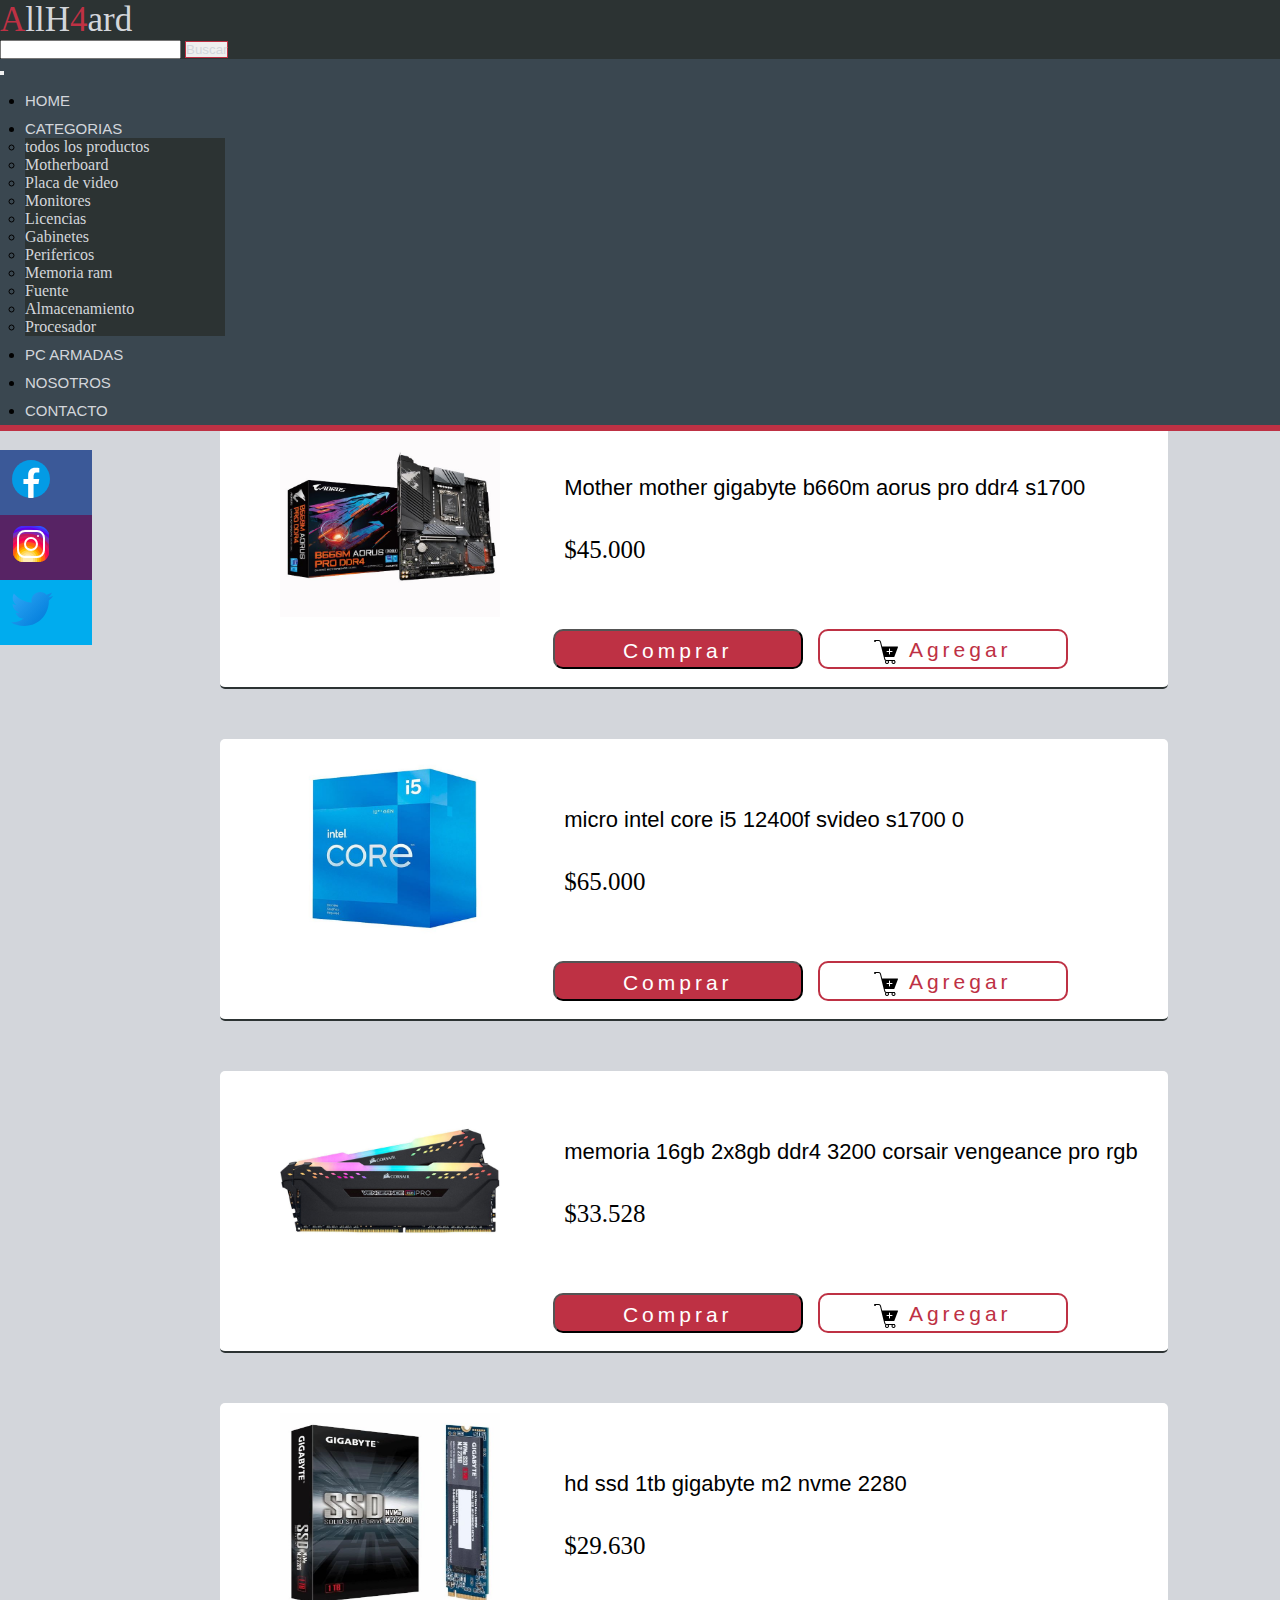
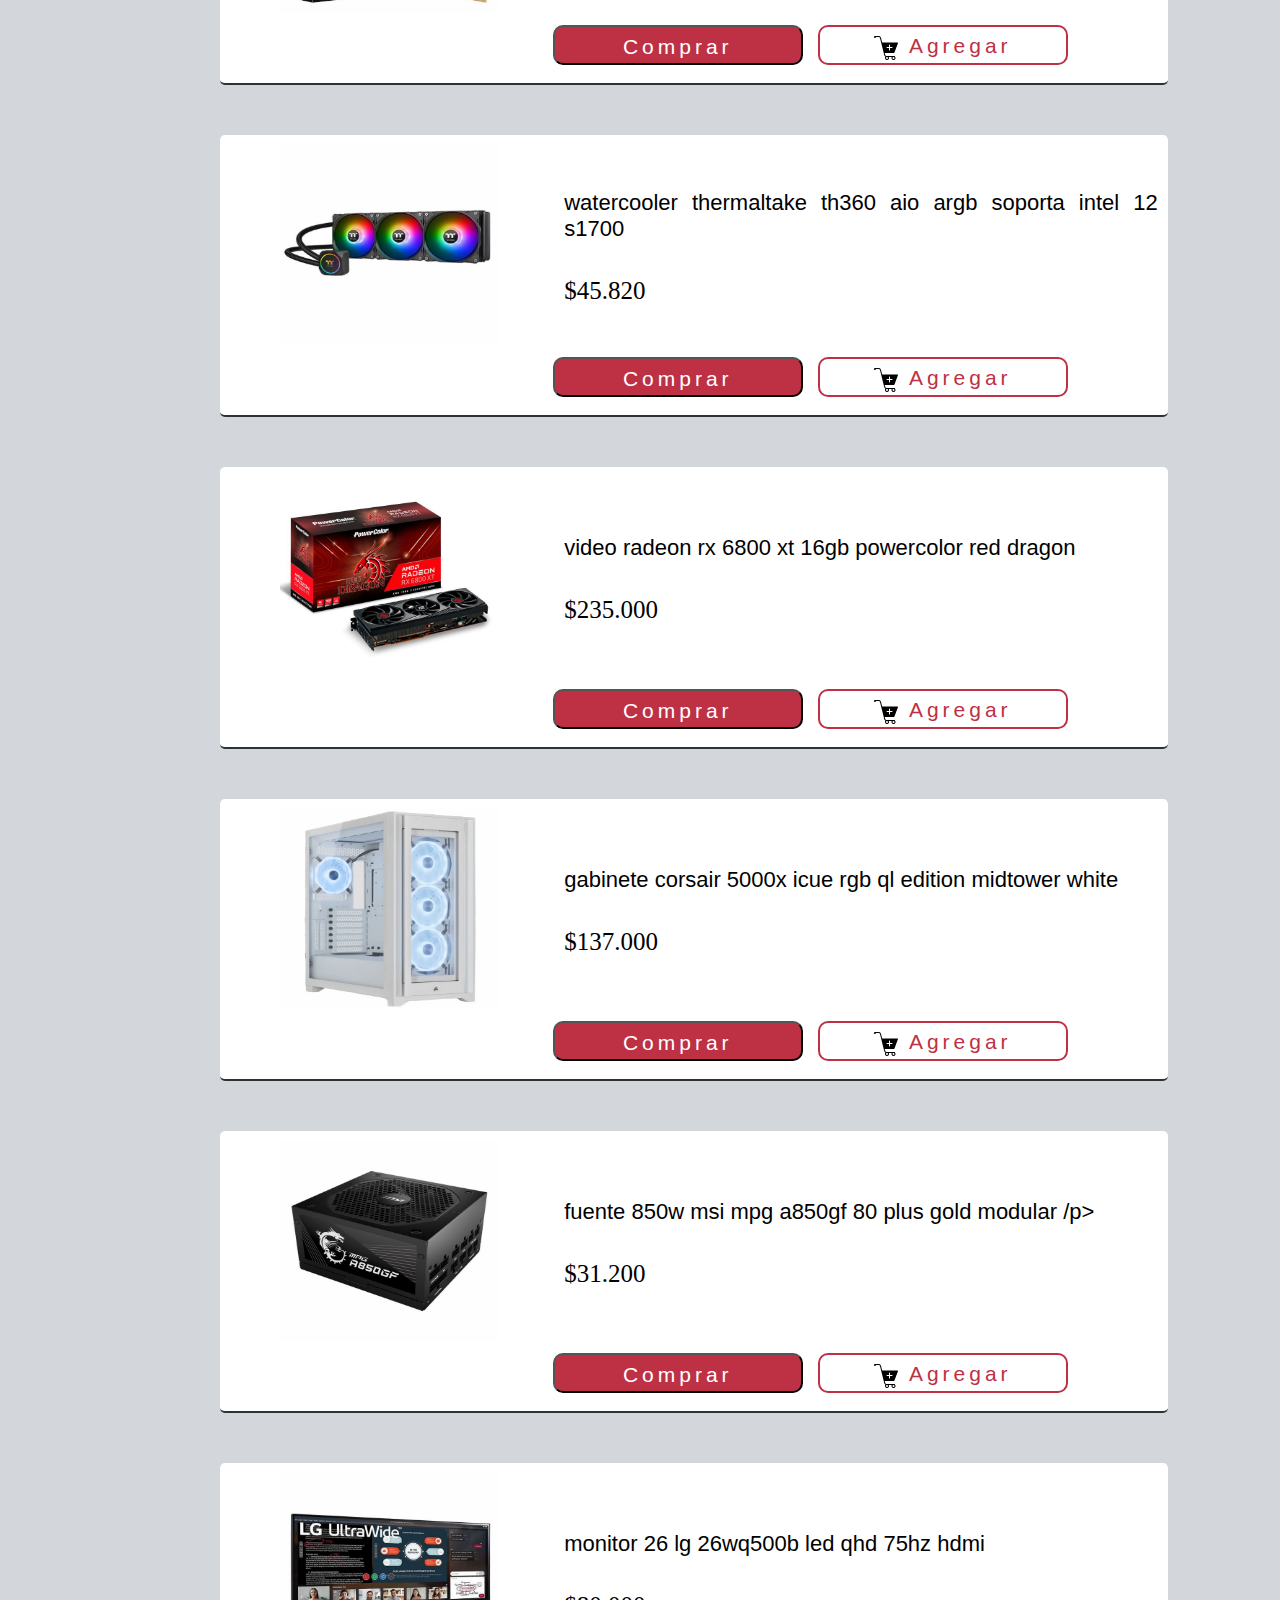
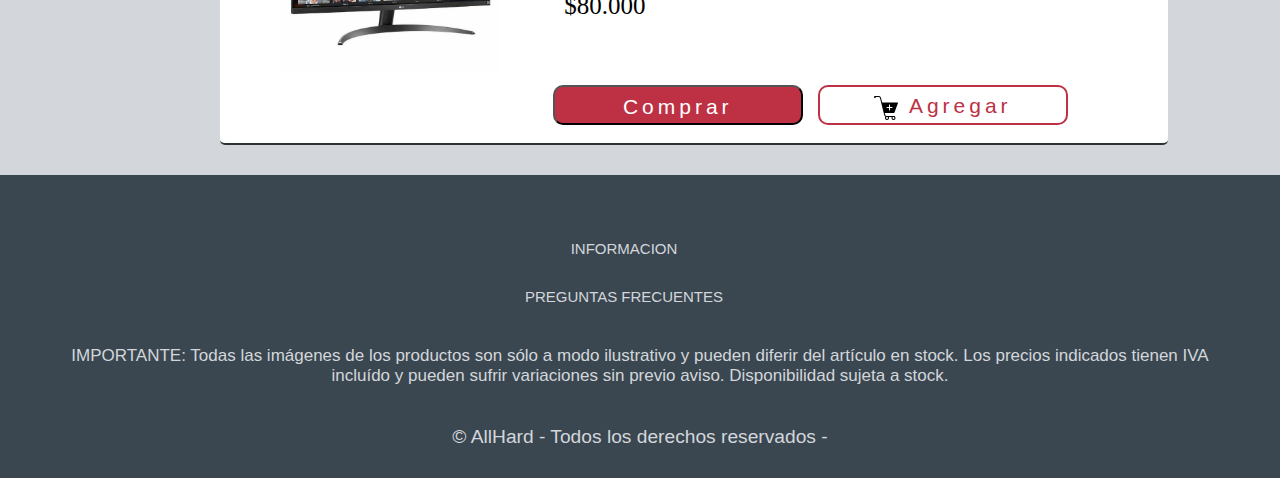
==== section/categorias.html @ a8b499f4 "first commit" ====
<!DOCTYPE html>
<html lang="en">
<head>
    <meta charset="UTF-8">
    <meta http-equiv="X-UA-Compatible" content="IE=edge">
    <meta name="viewport" content="width=device-width, initial-scale=1.0">
    <link href="https://cdn.jsdelivr.net/npm/bootstrap@5.0.2/dist/css/bootstrap.min.css" rel="stylesheet"
        integrity="sha384-EVSTQN3/azprG1Anm3QDgpJLIm9Nao0Yz1ztcQTwFspd3yD65VohhpuuCOmLASjC" crossorigin="anonymous">
    <link rel="stylesheet" href="../style/estilos.css">
    <title>categorias</title>
</head>
<body>
<div class="gridContainerHardware">
    <header>
        <!--primer nav bar-->
        <nav class="navbar navbar-light navSearch ">
            <div class="container-fluid"> 
                <a class="aLogo" href="../index.html"><span class="estiloLogo">A</span>llH<span class="estiloLogo">4</span>ard</a>
                <form class="d-flex">
                    <input class="form-control me-2 barraSearch" type="search"  aria-label="Search">
                    <button class="btn btn-outline-success botonBuscar" type="submit">buscar</button>
                </form>
            </div>
        </nav>
        <!--segundo nav bar-->
        <nav class="navbar navbar-expand-lg navbar-light navStyle">
            <div class="container-fluid">
                <button class="navbar-toggler buttonNav" type="button" data-bs-toggle="collapse"
                    data-bs-target="#navbarSupportedContent" aria-controls="navbarSupportedContent"
                    aria-expanded="false" aria-label="Toggle navigation">
                    <span class="navbar-toggler-icon"></span>
                </button>
                <div class="collapse navbar-collapse" id="navbarSupportedContent">
                    <ul class="navbar-nav mb-2 mb-lg-0">
                        <li class="nav-item">
                            <a class="navA active" aria-current="page" href="../index.html">Home</a>
                        </li>

                        <li class="nav-item dropdown">
                            <a class="navA dropdown-toggle" href="#" id="navbarDropdown" role="button"
                                data-bs-toggle="dropdown" aria-expanded="false">
                                categorias
                            </a>
                            <ul class="dropdown-menu " aria-labelledby="navbarDropdown">
                                <li><a class="dropdown-item" href="categorias.html">todos los productos</a>
                                </li>
                                <li><a class="dropdown-item" href="#">Motherboard</a></li>
                                <li><a class="dropdown-item" href="#">Placa de video</a></li>
                                <li><a class="dropdown-item" href="#">Monitores</a></li>
                                <li><a class="dropdown-item" href="#">Licencias</a></li>
                                <li><a class="dropdown-item" href="#">Gabinetes</a></li>
                                <li><a class="dropdown-item" href="#">Perifericos</a></li>
                                <li><a class="dropdown-item" href="#">Memoria ram</a></li>
                                <li><a class="dropdown-item" href="#">Fuente</a></li>
                                <li><a class="dropdown-item" href="#">Almacenamiento</a></li>
                                <li><a class="dropdown-item" href="#">Procesador</a></li>
                            </ul>
                        </li>

                        <li class="nav-item">
                            <a class="navA" href="pcarmadas.html">pc armadas</a>
                        </li>
                        <li class="nav-item">
                            <a class="navA" href="nosotros.html">nosotros</a>
                        </li>
                        <li class="nav-item">
                            <a class="navA" href="contacto.html">contacto</a>
                        </li>
                    </ul>
                </div>
            </div>
        </nav>
    </header>

    <main class="contHardware ">
        
        <h1 class="tittleHard">hardware</h1>
                    <div class="containerBotones contBotonMobile">
                            <button class="botonComponentes"><a href="#"><p class="estiloBoton"> memoria ram   </p></a></button>
                            <button class="botonComponentes"><a href="#"><p class="estiloBoton"> fuente        </p></a></button>
                            <button class="botonComponentes"><a href="#"><p class="estiloBoton"> almacenamiento</p></a></button>
                            <button class="botonComponentes"><a href="#"><p class="estiloBoton"> procesador    </p></a></button>
                            <button class="botonComponentes"><a href="#"><p class="estiloBoton">motherboard    </p></a></button>
                            <button class="botonComponentes"><a href="#"><p class="estiloBoton">placa de video </p></a></button>
                            <button class="botonComponentes"><a href="#"><p class="estiloBoton">monitores      </p></a></button>
                            <button class="botonComponentes"><a href="#"><p class="estiloBoton"> gabinetes     </p></a></button>
                            <button class="botonComponentes"><a href="#"><p class="estiloBoton"> perifericos   </p></a></button>
                            <button class="botonComponentes"><a href="#"><p class="estiloBoton"> licencias   </p></a></button>
                    </div>

                    

        <section class="containerProductos">
            <div class="marcoProducto">
                <div class="contenido">
                    <a href="#" ><img src="../imagenes/productos/mother-gigabyte-b660m-aorus-pro-ddr4-s1700-0.jpg" alt="motherboard gigabyte" class="imgProduct"></a>
                    <div class="informacionProducto">
                        <p class="textProducto">Mother mother gigabyte b660m aorus pro ddr4 s1700</p>
                        <p class="valor">
                            $45.000
                        </p>
                    </div>
                </div>
                <div class="botonesComAgre">
                        <button class="botonComprar">
                            <a href="#">
                                <p class="comprar">comprar</p>
                            </a>
                        </button>
                        <button class="botonAgregar">
                            <a href="#">
                                <img src="../imagenes/carrito.png" alt="" class="carrito">
                                <p class="agregar">agregar</p>
                            </a>
                        </button>
                </div>        
            </div>
            <div class="marcoProducto">
                <div class="contenido">
                    <a href="#"><img src="../imagenes/productos/micro-intel-core-i5-12400f-svideo-s1700-0.jpg" alt="micro procesador" class="imgProduct"></a>
                    <div class="informacionProducto">
                        <p class="textProducto">micro intel core i5 12400f svideo s1700 0</p>
                        <p class="valor">
                            $65.000
                        </p>
                    </div>
                </div>
                <div class="botonesComAgre">
                        <button class="botonComprar">
                            <a href="#">
                                <p class="comprar">comprar</p>
                            </a>
                        </button>
                        <button class="botonAgregar">
                            <a href="#">
                                <img src="../imagenes/carrito.png" alt="" class="carrito">
                                <p class="agregar">agregar</p>
                            </a>
                        </button>
                </div>        
            </div>
            <div class="marcoProducto">
                <div class="contenido">
                    <a href="#"><img src="../imagenes/productos/memoria-16gb-2x8gb-ddr4-3200-corsair-vengeance-pro-rgb-0.jpg" alt="memoria ram en dos modulos" class="imgProduct"></a>
                    <div class="informacionProducto">
                        <p class="textProducto">memoria 16gb 2x8gb ddr4 3200 corsair vengeance pro rgb </p>
                        <p class="valor">
                            $33.528
                        </p>
                    </div>
                </div>
                <div class="botonesComAgre">
                        <button class="botonComprar">
                            <a href="#">
                                <p class="comprar">comprar</p>
                            </a>
                        </button>
                        <button class="botonAgregar">
                            <a href="#">
                                <img src="../imagenes/carrito.png" alt="" class="carrito">
                                <p class="agregar">agregar</p>
                            </a>
                        </button>
                </div>        
            </div>
            <div class="marcoProducto">
                <div class="contenido">
                    <a href="#"><img src="../imagenes/productos/hd-ssd-1tb-gigabyte-m2-nvme-2280-0.jpg" alt="disco ssd m2 nvme" class="imgProduct"></a>
                    <div class="informacionProducto">
                        <p class="textProducto">hd ssd 1tb gigabyte m2 nvme 2280</p>
                        <p class="valor">
                            $29.630
                        </p>
                    </div>
                </div>
                <div class="botonesComAgre">
                        <button class="botonComprar">
                            <a href="#">
                                <p class="comprar">comprar</p>
                            </a>
                        </button>
                        <button class="botonAgregar">
                            <a href="#">
                                <img src="../imagenes/carrito.png" alt="" class="carrito">
                                <p class="agregar">agregar</p>
                            </a>
                        </button>
                </div>        
            </div>
            <div class="marcoProducto">
                <div class="contenido">
                    <a href="#"><img src="../imagenes/productos/watercooler-thermaltake-th360-aio-argb-soporta-intel-12-s1700-0.jpg" alt="watercooler de thermaltake" class="imgProduct"></a>
                    <div class="informacionProducto">
                        <p class="textProducto">watercooler thermaltake th360 aio argb soporta intel 12 s1700 </p>
                        <p class="valor">
                            $45.820
                        </p>
                    </div>
                </div>
                <div class="botonesComAgre">
                        <button class="botonComprar">
                            <a href="#">
                                <p class="comprar">comprar</p>
                            </a>
                        </button>
                        <button class="botonAgregar">
                            <a href="#">
                                <img src="../imagenes/carrito.png" alt="" class="carrito">
                                <p class="agregar">agregar</p>
                            </a>
                        </button>
                </div>        
            </div>
            <div class="marcoProducto">
                <div class="contenido">
                    <a href="#"><img src="../imagenes/productos/video-radeon-rx-6800-xt-16gb-powercolor-red-dragon-0.jpg" alt="tarjeta grafica radeon rx 6800 xt" class="imgProduct"></a>
                    <div class="informacionProducto">
                        <p class="textProducto">video radeon rx 6800 xt 16gb powercolor red dragon</p>
                        <p class="valor">
                            $235.000
                        </p>
                    </div>
                </div>
                <div class="botonesComAgre">
                        <button class="botonComprar">
                            <a href="#">
                                <p class="comprar">comprar</p>
                            </a>
                        </button>
                        <button class="botonAgregar">
                            <a href="#">
                                <img src="../imagenes/carrito.png" alt="" class="carrito">
                                <p class="agregar">agregar</p>
                            </a>
                        </button>
                </div>        
            </div>
            <div class="marcoProducto">
                <div class="contenido">
                    <a href="#"><img src="../imagenes/productos/gabinete-corsair-5000x-icue-rgb-ql-edition-midtower-white-0.jpg" alt="gabinete corsair" class="imgProduct"></a>
                    <div class="informacionProducto">
                        <p class="textProducto">gabinete corsair 5000x icue rgb ql edition midtower white</p>
                        <p class="valor">
                            $137.000
                        </p>
                    </div>
                </div>
                <div class="botonesComAgre">
                        <button class="botonComprar">
                            <a href="#">
                                <p class="comprar">comprar</p>
                            </a>
                        </button>
                        <button class="botonAgregar">
                            <a href="#">
                                <img src="../imagenes/carrito.png" alt="" class="carrito">
                                <p class="agregar">agregar</p>
                            </a>
                        </button>
                </div>        
            </div>
            <div class="marcoProducto">
                <div class="contenido">
                    <a href="#"><img src="../imagenes/productos/fuente-850w-msi-mpg-a850gf-80-plus-gold-modular-0.jpg" alt="fuente de 850w msi" class="imgProduct"></a>
                    <div class="informacionProducto">
                        <p class="textProducto">fuente 850w msi mpg a850gf 80 plus gold modular /p>
                        <p class="valor">
                            $31.200
                        </p>
                    </div>
                </div>
                <div class="botonesComAgre">
                        <button class="botonComprar">
                            <a href="#">
                                <p class="comprar">comprar</p>
                            </a>
                        </button>
                        <button class="botonAgregar">
                            <a href="#">
                                <img src="../imagenes/carrito.png" alt="" class="carrito">
                                <p class="agregar">agregar</p>
                            </a>
                        </button>
                </div>        
            </div>
            <div class="marcoProducto">
                <div class="contenido">
                    <a href="#"><img src="../imagenes/productos/monitor-26-lg-26wq500b-led-qhd-75hz-hdmi-0.jpg" alt="monitor lg 4k" class="imgProduct"></a>
                    <div class="informacionProducto">
                        <p class="textProducto">monitor 26 lg 26wq500b led qhd 75hz hdmi </p>
                        <p class="valor">
                            $80.000
                        </p>
                    </div>
                </div>
                <div class="botonesComAgre">
                        <button class="botonComprar">
                            <a href="#">
                                <p class="comprar">comprar</p>
                            </a>
                        </button>
                        <button class="botonAgregar">
                            <a href="#">
                                <img src="../imagenes/carrito.png" alt="" class="carrito">
                                <p class="agregar">agregar</p>
                            </a>
                        </button>
                </div>        
            </div>
    </section>
    </main>

    <!--aside bar-->
    <aside class="asideRedes">

        <div class="containerRedesBarra">
            <div class="redesItem item1">
                <a href="https://www.facebook.com" class="iconoBarra" target="_blank"><img src="../imagenes/iconosRedes/facebookLogo.svg" alt="logo facebook"></a>
                <a href="https://www.facebook.com" class="nombreRedBarra" target="_blank">facebook</a>
            </div>
            <div class="redesItem item2">
                <a href="https://www.instagram.com" class="iconoBarra" target="_blank"><img src="../imagenes/iconosRedes/instagramLogo.svg" alt="logo instagram"></a>
                <a href="https://www.instagram.com" class="nombreRedBarra" target="_blank">instagram</a>
            </div>
            <div class="redesItem item3">
                <a href="https://www.twitter.com" class="iconoBarra" target="_blank"><img src="../imagenes/iconosRedes/twitterLogo.svg" alt="logo twitter"></a>
                <a href="https://www.twitter.com" class="nombreRedBarra" target="_blank">twitter</a>
            </div>
        </div>

    </aside>

    <footer>
        <div class="sectionGridFoot"> 
            <div class="secFooter"> <!--secFooter es el identificador para la grilla-->
                <ul class="sectionFooter">
                    <li class="FooterLi"><a href="contacto.html" class="FooterA">Informacion</a></li>
                    <li class="FooterLi"><a href="preguntasfrecuentes.html" class="FooterA">Preguntas frecuentes</a></li>
                </ul>
            </div>
            <div class="containerRedes redesFoot"> <!--redesFooter es el identificador para la grilla-->
                <a href="https://www.facebook.com" target="_blank"><img src="../imagenes/iconosRedes/facebookLogo.svg" alt="logo facebook"class="iconoRedes"></a>
                <a href="https://www.instagram.com" target="_blank"><img src="../imagenes/iconosRedes/instagramLogo.svg" alt="logo instagram"class="iconoRedes"></a>
                <a href="https://www.twitter.com" target="_blank"><img src="../imagenes/iconosRedes/twitterLogo.svg" alt="logo twitter"class="iconoRedes"></a>
            </div>
            <div class="textFooter">
                <p class="avisoFooter">IMPORTANTE: Todas las imágenes de los productos son sólo a modo ilustrativo y pueden diferir del artículo en stock. Los precios indicados tienen IVA incluído y  pueden sufrir variaciones sin previo aviso. Disponibilidad sujeta a stock.</p>
                <p class="copyright">© AllHard - Todos los derechos reservados -</p>
            </div>
        </div>
        
    </footer>
</div>

<script src="https://cdn.jsdelivr.net/npm/bootstrap@5.0.2/dist/js/bootstrap.bundle.min.js"
integrity="sha384-MrcW6ZMFYlzcLA8Nl+NtUVF0sA7MsXsP1UyJoMp4YLEuNSfAP+JcXn/tWtIaxVXM" crossorigin="anonymous">
</script>

</body>
</html>
---- style/estilos.css ----
/*Segunda pre entrega: cambios*/
/*se aplico mobile first en 3 breakpoints: 0-700px / 700-990px / 990-1135px formando asi version, mobile, tablet, desktop y desktop xl.
 *las secciones que fueron alcanzadas por el mobile first con sus breakpoint son: index, categorias, nosotros y preguntas frecuentes.
 *hay 4 html finalizados tanto en estilos como en responsive.
 *se aplico grid area a todo el sitio, independientemente de que sea o no responsive la section, dentro se utilizo flex y grid en algunos casos.
 *se uso una paleta de colores: #3A4750 / #303841 / #BE3144 / #D3D6DB /#fff.
 *se aplicaron animaciones y transiciones con hover, (ej la barra de redes sociales desplgable).
 *se colocaron img y text real.
 *se utilizaron componentes de bootstrap 5, siendo estos un nav bar y un accordion.
 *se modificaron las clases de bootstrap por default cuando era necesario ya que no se pisaban estas con clases propias
 *con el fin de customizar los componentes, donde si pisaba se agregaron clases propias.
 *se utilizo z index solo cuando fue indispensable ya que algunos componentes de bts 5 pasaban por arriba de mi css nativo.
 *hasta poder ordenar mejor el contenido con sass se utilizara ---------------------------------------------------- para poder 
 *marcar donde empiezan y terminan los estilos de por ej el nav o el footer
*/

/*estilos generales*/
*{
    padding: 0;
    margin: 0;
}
body{
    background-color: #D3D6DB;
}
/*escondo contenido*/

.asideRedes{
    display: none;
}

/*header y footer grid area para todas las section*/
header{
    grid-area: header;

}
footer{
    grid-area: footer;
}
.asideRedes{
    grid-area: asideRedes;
}

/*header*/
header{
    position: fixed;
    width: 100%;
    z-index: 20;
}
.navSearch{
    background-color: #2C3333;


}
.aLogo{
    color: #D3D6DB;
    font-size: 35px;
}
.aLogo:hover{
    cursor: pointer;
    color: #D3D6DB;
}
.estiloLogo{
    color: #BE3144;
}

.botonBuscar{
    color: #D3D6DB;
    text-transform: capitalize;
    border: 1px solid #BE3144;
}
.botonBuscar:hover{
    background-color: #BE3144;
    border: 1px solid #BE3144;
}
/*clases por default de bootstrap para modificar y customizar*/
/*controla bkc y borde*/
.navStyle{
    background-color: #3A4750;
    border-bottom: 6px solid #BE3144;
}
/*controla el flexbox*/
.navbar-nav{
    width: 100%;
    display: flex;
    flex-direction: column;
    justify-content: space-evenly;

}
/*da padding lateral cuando es responsive*/
#navbarSupportedContent{
    padding-left: 25px;
    padding-top: 10px;
}
/*da margin top-bottom tanto en responsive como desktop*/
.nav-item{
    margin: 5px 0;
}
/*ambas clases dropdown son para personalizar el drop*/
.dropdown-menu{
    background-color: #2C3333;
    width:200px;
}
.dropdown-item{
    color: #D3D6DB;
}
/*mis clases para el nav bar de bootstrap*/
.navA{
    text-decoration: none;
    color: #D3D6DB;
    text-transform: uppercase;
    font-family: 'Roboto', sans-serif;
    font-size: 15px;
}

.navA:hover {
    color: #BE3144;
}

/*----------------------------------------------------*/


/*FOOTER*/
footer{
    background-color: #3A4750;
    padding: 50px 0 0 0;

}
/*grid secciones footer*/
.sectionGridFoot{
    display:grid;
    grid-template-areas:
    "sec"
    "redes"
    "textos"
    "textos";
}
.secFooter{
    grid-area: sec;
}
.redesFoot{
    grid-area: redes;
}
.textFooter{
    grid-area: textos;
    padding-top: 10px;
}
/*fin de grid secciones footer*/
.sectionFooter{
    display: flex;
    flex-direction: row;
    justify-content: space-evenly;

}
.FooterLi{

    list-style-type: none;
    padding-right: 32px;
}
.FooterA{
    text-decoration: none;
    /*color: #00aaad;*/
    color: #D3D6DB;
    text-transform: uppercase;
    font-family: 'Roboto', sans-serif;
    font-size: 15px;
}

.containerRedes{
    display: flex;
    flex-direction: row;
    justify-content: space-around;
}
.iconoRedes{
    margin: 30px 35px 0 35px;
}

.textFooter{
    padding: 0px 50px;
}
.avisoFooter{
    margin: 25px 0;
    font-size: 17px;
}
.copyright{
    margin-bottom: 15px;
}
footer p{
    text-align: center;
    font-family: 'Roboto', sans-serif;
    font-size: larger;
    color: #D3D6DB;
    padding-bottom: 15px;
}


/*----------------------------------------------------*/




/*mobile first*/

/*GRILLAS */

/*GRILLA INDEX*/

.gridContainerIndex{
    display: grid;
    grid-template-areas: 
    "header      "
    "contIndex   "
    "sectionIndex"
    "footer      ";
    height: 100vh;
    width: 100%;
    
}
.contIndex{
    grid-area: contIndex;


}
.sectionIndex{
    grid-area: sectionIndex;

}

/*----------------------------------------------------*/

/*GRILLA HARDWARE*/
.gridContainerHardware{
    height: 100vh;
    width: 100%;
    display: grid;
    grid-template-areas: 
    "header"
    "contHardware"
    "footer";
    gap: 5px;
}

.contHardware{
    grid-area: contHardware;

}

/*----------------------------------------------------*/

/*grilla - nosotros*/
.gridContainerNosotros{
    height: 100vh;
    width: 100%;
    display: grid;
    grid-template-areas: 
    "header      "
    "contNosotros"
    "footer      ";
    gap: 5px;
}

.contNosotros{
    grid-area: contNosotros;
}

/*----------------------------------------------------*/

/*grilla - preguntas frecuentes*/

.gridContainerPreguntasFrecuentes{
    display: grid;
    grid-template-areas: 
    "header     "
    "contPregFrec"
    "formPregFrec"
    "footer     ";
    width: 100%;
    height: 100vh;
    gap: 5px;
}

.contPregFrec{
    grid-area: contPregFrec;
}
.formPregFrec{
    grid-area: formPregFrec;
}

/*----------------------------------------------------*/


/*INDEX - MOBILE*/
.carruselIndex{
    margin-top: 130px;
}

.carruselImg{
    width: 100%;
    height: 400px;
}
.tittleNovedades{
    text-align: center;
    padding-top: 30px;
    margin-bottom: 30px;

}

.containerCards{
    display: flex;
    flex-direction: column;
    align-items: center;
    padding-top: 50px;
    padding-bottom: 100px;
}

.card{

    width: 400px;
    height: 400px;
    display: grid;
    justify-content: center;
    align-items: center;
    padding-top: 50px;
    margin: 30px 0;
    border-radius: 10px;

}
.card1{
    background-image: url(../imagenes/cards/novedad1Mobile.png);
}
.card2{
    background-image: url(../imagenes/cards/novedad2Mobile.jpg);
}
.card3{
    background-image: url(../imagenes/cards/novedad3Mobile.jpg);
}
.card4{
    background-image: url(../imagenes/cards/novedad4Mobile.jpg);
}
.card5{
    background-image: url(../imagenes/cards/novedad5Mobile.jpg);
}
.card6{
    background-image: url(../imagenes/cards/novedad6Mobile.png);
}
.card7{
    background-image: url(../imagenes/cards/novedad7Mobile.jpg);
}
.card8{
    background-image: url(../imagenes/cards/novedad8Mobile.jpg);
}


.cardButton{
    text-decoration: none;
    padding: 10px 55px 10px 55px;
    background-color: #3A4750;
    color: #D3D6DB;
    border-radius: 10px;
    text-transform: capitalize;

}

/*----------------------------------------------------*/

/*HARDWARE - MOBILE*/
.tittleHard{
    text-transform: uppercase;
    font-family: 'Roboto', sans-serif;
    width: 100%;
    display: flex;
    flex-direction: row;
    justify-content: center;
    margin-top: 200px;
    margin-bottom: 50px;
}


.containerBotones{
    display: flex;
    flex-flow: row wrap;
    justify-content: center;
    margin-bottom: 25px;    
}
.botonComponentes{
    width: 23%;
    border-radius: 10px;
    background-color: #fff;
    text-decoration: none;
    margin: 15px 5px;
    padding: 10px 8px 0 7px;
    text-align: center;

}
.estiloBoton{

    color: #2C3333;
    text-transform: capitalize;
    font-family: 'Roboto', sans-serif;
    font-size: 12px;
    font-weight: bolder;

}
button a{
    text-decoration: none;
}



.containerProductos{
    display: flex;
    flex-flow: column wrap;
}

.marcoProducto{
    
    margin: 25px 0;
}

.contenido {
    display: flex;
    flex-direction: column;
    align-items: center;
} 


.textProducto{
    display: none;
}
.valor{
    font-size: 25px;
}

.botonesComAgre{
    display: flex;
    flex-direction: column;
    align-items: center;
}


.botonComprar{
    height: 50px;
    width: 90%;
    border-radius: 10px;
    background-color: #BE3144;


}

.comprar{
    padding-top: 4px;
    font-size: 23px;
    font-family: 'Roboto', sans-serif;
    color: #fff;
    text-transform: capitalize;
    text-align: center;
    letter-spacing: 7px;

}

.botonAgregar{
    height: 50px;
    width: 90%;
    padding-top: 4px;
    margin: 8px 0;
    border-radius: 10px;
    border: 2px solid #BE3144;
    background-color: #fff;
    
}


.botonAgregar a{
    
    display: flex;
    flex-direction: row;
    justify-content: center;
    
}

.carrito{
    
    width: 28px;
    height: 28px;
    margin-right: 10px;
    padding-top: 2px;
    
}
/*boton agregar*/
.agregar{
    font-size: 23px;
    font-family: 'Roboto', sans-serif;
    color: #BE3144;
    text-transform: capitalize;
    letter-spacing: 7px;

}

a{
    text-decoration: none;
}

/*----------------------------------------------------*/

/*nosotros - mobile*/

.tittleNosotros{
    font-family: 'Roboto', sans-serif;
    text-transform: uppercase;
    margin-top: 180px;
    text-align: center;
    font-size: 50px;


}
.containerNosotros{

    display: flex;
    flex-direction: column;
    margin-top: 75px;
    margin: 75px 15px 0 15px;
}
.textoNosotros{
    width:100%;
    font-family: 'Roboto', sans-serif;
    font-size: 19px;
    text-align: center;
    letter-spacing: 2px;
    word-spacing: 8px;
    margin: 10px 0;
    padding: 10px;

    
}

/*----------------------------------------------------*/

/*Preguntas frecuentes - mobile*/
.tittlePreg{
    text-transform: uppercase;
    font-family: 'Roboto', sans-serif;
    width: 100%;
    display: flex;
    flex-direction: row;
    justify-content: center;
    margin-top: 200px;
    margin-bottom: 50px;
}
.accordion{
    margin: 80px 50px 100px 50px;
}
.formPregFrec{
    background-color: #fff;
    border-radius: 5px;
    margin: 10px 20px 50px 20px;
    padding-top: 20px;
    padding-bottom: 20px;
}
.tittleFormPreg{
    text-align: center;
    font-family: 'Roboto', sans-serif;
    margin-bottom: 55px;
}
.containerFormInput{

display: flex;
flex-direction: column;
align-items: center;
}
.inputFlex{
    height: 40px;
    width: 90%;
    border-radius: 5px;
    margin: 10px 0;
    border: none;
    border-bottom: 3px solid #BE3144;
    border-right: 3px solid #BE3144;
}
.containerFormText{
display: flex;
justify-content: center;
width: 100%;
margin-top: 20px;
margin-bottom: 25px;
}
textarea{
    width: 90%;
    height: 150px;
    border: none;
    border-bottom: 3px solid #BE3144;
    border-right: 3px solid #BE3144;
}

.containerFormSubmit{
    text-align: center;
    opacity: 95%;
    
}
.enviarForm{
    width: 90%;
    height: 40px;
    text-transform: uppercase;
    font-family: 'Roboto', sans-serif;
    letter-spacing: 4px;
    background-color: #BE3144;
    border-radius: 10px;
}

/*----------------------------------------------------*/

/*fin del mobile*/

/*media query - tablet*/

@media (min-width:700px){

    /*en la tablet las grid area sigue iguales por lo que no aparecer en esta media query y arrastramos las que usamos en mobile
    */
    /*index - tablet*/

    .carruselIndex{
        width: auto;
        height: 400px;
    }

    .containerCards{
        flex-flow: row wrap;
        justify-content: center;
        margin: 0 20px;


    }
    
    .card{
        width: 300px;
        height: 300px;   
        
        margin: 30px 15px;
    
    }
    .card1{
        background-image: url(../imagenes/cards/novedad1TabletDesktop.png); 
    }
    .card2{
        background-image: url(../imagenes/cards/novedad2TabletDesktop.jpg); 
    }
    .card3{
        background-image: url(../imagenes/cards/novedad3TabletDesktop.jpg); 
    }
    .card4{
        background-image: url(../imagenes/cards/novedad4TabletDesktop.jpg);
    }
    .card5{
        background-image: url(../imagenes/cards/novedad5TabletDesktop.jpg);
    }
    .card6{
        background-image: url(../imagenes/cards/novedad6TabletDesktop.png);
    }
    .card7{
        background-image: url(../imagenes/cards/novedad7TabletDesktop.jpg);
    }
    .card8{
        background-image: url(../imagenes/cards/novedad8TabletDesktop.jpg);
    }

    /*----------------------------------------------------*/

    /*hardware - tablet*/
    .botonComponentes{
        width: 20%;
    }
    
    .estiloBoton{
        font-size: 14px;
    }
    button a{
        text-decoration: none;
    }
    .imgProduct{
        width: 600px;
    }
    .informacionProducto{

        display: flex;
        flex-direction: column;
        align-content: flex-end;
        
        text-align: center;
        
    }
    .textProducto{
        display: block;
        font-family: 'Roboto', sans-serif;
        text-align: justify;
        font-size: 20px;
        margin-bottom: 10px;
        padding: 15px 15px 0 15px;      

        
    }
    .botonesComAgre{
        flex-direction: row;
        justify-content: space-around;
    }


    .botonComprar{
        width: 40%;
    }

    .comprar{
        letter-spacing: 4px;

    }

    .botonAgregar{
        width: 40%;
    }

    /*boton agregar*/
    .agregar{
        letter-spacing: 4px;

    }

    /*----------------------------------------------------*/

    /*nosotros - tablet*/

    .tittleNosotros{
        font-size: 40px;
    
    
    }
    .containerNosotros{
        margin: 50px 35px 0 35px;
    }
    .textoNosotros{
        font-size: 17px;
        text-align: justify;
        margin: 25px 0;
    
        
    }

    /*----------------------------------------------------*/

    /*preguntas frecuentes - tablet*/

    .accordion{
        margin: 80px 0 100px 0;
    }
    .formPregFrec{
        margin: 10px 50px 50px 50px;
        padding-top: 40px;
        padding-bottom: 40px;
    }
    .tittleFormPreg{
        margin-bottom: 20px;
    }
    .containerFormInput{
    flex-direction: row;
    justify-content: center;
    }

    .inputFlex{
        height: 50px;
        width: 35%;
        margin: 0px 5px 10px 5px;
        text-align: center;
    }
    textarea{
        width: 70%;
        height: 120px;
    }

    .enviarForm{
        width: 70%;
        letter-spacing: 10px;
        font-weight: bolder;
    }

}

/*fin de media query tablet*/

/*----------------------------------------------------*/

/*media query - desktop - */
@media (min-width:990px){

    /*FOOTER - desktop*/
    .containerRedes{
        display: none;
    }

    /*grid secciones footer*/
    .sectionGridFoot{
        grid-template-areas:
        "sec"
        "textos"
        "textos";
    }

    /*fin de grid secciones footer*/
    .sectionFooter{
        flex-direction: column;
        align-items: center;
    }
    .FooterLi{
        margin: 15px 0;
    }
    .FooterA:hover{
        color: #BE3144;
    }

    /******************************************/

    /*grillas - desktop*/

    /*grilla - index*/

    .gridContainerIndex{

        grid-template-areas: 
        "header      header      "
        "contIndex   contIndex   "
        "asideRedes  sectionIndex"
        "footer      footer      ";
        grid-template-rows: 135px 700px 1500px auto;
        grid-template-columns: 12% 4fr ;  
    }

    /*----------------------------------------------------*/

    /*grilla hardware*/

    .gridContainerHardware{
        grid-template-areas: 
        "header header"
        "asideRedes contHardware"
        "footer footer";
        grid-template-rows: 135px 1fr auto;
        grid-template-columns: 8% auto;
    }

    /*----------------------------------------------------*/

    /*grilla nosotros*/

    .gridContainerNosotros{
        display: grid;
        grid-template-areas: 
        "header        header"
        "asideRedes contNosotros"
        "footer        footer";
        grid-template-columns: 8% auto;
        grid-template-rows: 135px 2fr auto;

    } 

    /*----------------------------------------------------*/

    /*grilla preguntas frecuentes*/

    .gridContainerPreguntasFrecuentes{
        grid-template-areas: 
        "header     header      "
        "asideRedes contPregFrec"
        "asideRedes formPregFrec"
        "footer     footer      ";
        grid-template-columns: 8% auto;
        grid-template-rows: 135px 600px 700px auto;
    }

    /*----------------------------------------------------*/

    /*barra de redes sociales lateral - desktop*/
    .asideRedes{
        display: block;
    }
    .containerRedesBarra{
        position: sticky;
        top: 50%;
    }
    
    .redesItem{
        width: 85px;
        height:60px;
        padding-top: 5px;
        padding-left: 7%;
    
    }
    .redesItem:hover {
        width: 150px;
        transition: all 0.3s;
        border-top-right-radius: 15px;
        border-bottom-right-radius: 15px;
        
    }
    .redesItem:hover .iconoBarra{
        display: none;
    }
    .item1{
        background-color: #3b5998;
    }
    .item2{
        background-color: #572364;
    }
    .item3{
        background-color: #00acee;
    }
    
    .nombreRedBarra{
        display: none;
        padding-top: 12px;
        padding-left: 15px;
        text-decoration: none;
        font-size: 15px;
        color: white;
        text-transform: uppercase;
    }
    
    .redesItem:hover .nombreRedBarra{
        display: block;
        color: white;
        cursor: pointer;
    }

    /*----------------------------------------------------*/

    /*index - desktop */

    .carruselIndex{
        margin-top: 0;
        height: 700px;
    }
    .carruselImg{
        height: 700px;
    }

    .tlttleNovedades{
        text-align: center;
    }
    .containerCards{
        display: flex;
        flex-flow: row wrap;
        gap: 15px;
    }
    .card{
        margin: 5px;

    }

    .cardButton{
        text-decoration: none;
        padding: 10px 25px 10px 25px;
        border: 1px solid #BE3144;

    }
    .cardButton:hover{
        cursor: pointer;
        background-color: #BE3144;
        transition: all 1s;
    }

    /*----------------------------------------------------*/

    /*hardware - desktop*/
    .tittleHard{
        width: 60%;
        margin-top: 50px;
    }

    /*categorias*/
    .containerBotones{
        display: grid;
        grid-template-columns: 1fr 1fr 1fr 1fr 1fr;
    }
    .estiloBoton{
        font-size: 15px;
    }
    .botonComponentes{
        width:90%;
        padding: 10px 10px 0 7px;

    }
    .botonComponentes:hover{
        background-color: #D3D6DB;
    }
    .estiloBoton:hover{
        color: #BE3144;
    }

    /*productos*/
    .containerProductos{
        display: grid;
        justify-content:center;
        grid-template-rows: 9.5% 9.5% 9.5% 9.5% 9.5% 9.5% 9.5% 9.5% ;
    }
    .marcoProducto{
    
        height:250px;
        width: 900px;  
        border-radius: 5px;
        background-color: #fff;
        padding-top: 10px;
        padding-left: 10px;
        border-bottom: 2px solid #2C3333;

    }
    
    .contenido {
        display: grid;
        grid-template-columns: 25% auto;
    }
    .imgProduct{
        width: 200px;
        height: 180px;
    }
    .informacionProducto{
        display: flex;
        flex-direction: column;
        align-content: flex-start;
        margin-left: 50px;    
            
    }
    .textProducto{
        font-family: 'Roboto', sans-serif;
        text-align: justify;
        font-size: larger;
        padding: 0;
        padding-right: 10px;  
    }
    .valor{
        text-align: left;
    }
    .botonesComAgre{
        flex-direction: row;
        justify-content: flex-end;
        margin-right: 100px;
    
    }
    
    
    .botonComprar{
        height: 40px;
        width: 190px;
        margin-right: 45px;
    
    }
    .botonComprar:hover{
        border: 1px solid #fff;
    
    }
    .comprar{
        font-size: 21px;
    
    }
    
    .botonAgregar{
        height: 40px;
        width: 190px;
    }
    
    .botonAgregar:hover{
        background-color: #BE3144;
    }
    .carrito{
        width: 25px;
        height: 25px;
        padding-top: 1px;
    }
    /*boton agregar*/
    .agregar{
        font-size: 21px;
    
    }
    .botonAgregar:hover .agregar{
        color: white;
    }

    /*----------------------------------------------------*/

    /*nosotros - desktop*/

    .tittleNosotros{
        margin-top: 50px;
        margin-left: 10%;
        text-align: left;
        font-size: auto;
    
    
    }
    .containerNosotros{
        flex-direction: row;
        margin: 0px 130px 75px 130px;

    }
    .textoNosotros{
        font-size:23px;
        margin: 10px 0px;
        padding: 10px 30px;
        background-color: #fff;
        border-bottom: 2px solid #2C3333;
        margin-top: 50px;
    
        
    }
    
    /*----------------------------------------------------*/

    /*preguntas frecuentes - desktop*/

    
    .tittlePreg{
        display: flex;
        flex-direction: row;
        justify-content: center;
        margin-top: 50px;
        margin-bottom: 0;
        padding-left: 0;
    }
    .accordion{
        margin: 40px 60px 0px 60px;
    }
    .formPregFrec{
        background-color: #fff;
        border-radius: 5px;
        margin: 0px 20px 50px 20px;
        padding-top: 20px;
        padding-bottom: 0;
        width: 70%;
        height: 600px;
        margin-left: 15%;
    }
    .tittleFormPreg{
        text-align: center;
        font-family: 'Roboto', sans-serif;
        margin-bottom: 15px;
    }
    .containerFormInput{
    
    display: flex;
    flex-direction: column;
    align-items: center;
    
    }
    .inputFlex{
        height: 60px;
        width: 90%;
        border-radius: 5px;
        margin: 10px 0;
        border: none;
        border-bottom: 2px solid #BE3144;
        text-align: left;
    }
    .inputFlex:hover{
        background-color: #D3D6DB;
        transition: all 0.5s;
    }
    .containerFormText{
    display: flex;
    justify-content: center;
    width: 100%;
    margin-top: 20px;
    margin-bottom: 25px;
    }
    textarea{
        width: 90%;
        height: 150px;
        border: none;
        border-bottom: 2px solid #BE3144;
    }

    .containerFormSubmit{
        text-align: center;
        
    }
    .enviarForm{
        width: 40%;
        height: 40px;
        text-transform: uppercase;
        font-family: 'Roboto', sans-serif;
        letter-spacing: 4px;
        background-color: #BE3144;
        border-radius: 10px;
    }
    .enviarForm:hover{
        width: 90%;
        transition: all 0.5s;
    }
}

    /*media query - desktop xl*/
@media (min-width: 1135px){

    /*grillas - desktop xl*/

    /*grilla - index*/

    .gridContainerIndex{
        grid-template-columns: 5% auto;
        grid-template-rows: 135px 900px 1450px auto;
    }


    /*grilla preguntas frecuentes*/

    .gridContainerPreguntasFrecuentes{
        grid-template-areas: 
        "header     header      "
        "asideRedes contPregFrec"
        "asideRedes formPregFrec"
        "footer     footer      ";
        grid-template-columns: 5% auto;
    }
    
    /*----------------------------------------------------*/

    /*index - desktop xl*/

    .carruselIndex{
        margin-bottom: 300px;
        height: 845px;
        border-bottom: 5px solid #3A4750;
    }
    .carruselImg{
        height: 840px;
    }
    .tittleNovedades{
        margin: 50px 0 0 0;
        font-size: 50px;
        letter-spacing: 10px;
        color: #3A4750;
    }
    .containerCards{
        display: flex;
        flex-direction: row;
        margin-top: 20px;

    }
    .card{
        width:300px;
        margin: 60px 50px;
        display: flex;
        flex-direction: column;
        justify-content: flex-end;
    
    }  
    .cardButton{
        width: 200px;
        margin-bottom: 50px;
    }
    .cardButton:hover{
        width: 300px;
        font-size: 20px;
        font-weight: bolder;
    }  

    /*----------------------------------------------------*/

    /*categorias - desktop xl*/

    .containerBotones{
        grid-template-columns: 1fr 1fr 1fr 1fr 1fr 1fr 1fr 1fr 1fr 1fr;
        padding: 0 10px;
    }
    .estiloBoton{
        font-size: 12px;
        
    }
    .botonComponentes{
        width: 95%;
        height: 50px;
    }
    .containerProductos{
        display: flex;
        flex-direction: column;
        align-items: center;
    }
    .marcoProducto{
        width:80%;
        height: 80%;
    }
    .imgProduct{
        width: 220px;
        height: 200px;
        margin-left: 50px;
    }
    .informacionProducto{

        margin-left: 100px;

    }
    .textProducto{
        font-size: 22px;
    }
    .valor{
        margin-top: 25px;

    }
    .botonesComAgre{
        margin-bottom: 10px;
    }
    .botonComprar{
        width: 250px;
        margin-right: 15px ;
    }
    .botonAgregar{
        width: 250px;
    }

    /*----------------------------------------------------*/

    /*preguntas frecuentes - desktop xl*/

    .accordion{
        width: 93%;
    }
    .textAccordion{
        font-family: 'Roboto', sans-serif;
        letter-spacing: 2px;
        padding: 20px;
    }

    .formPregFrec{
        margin: 0;
        width: 93%;
        margin-left:4%;
        
    }
    .tittleFormPreg{
        margin-top: 40px;
        letter-spacing: 2px;
    }
    .enviarForm:hover{
        width: 50%;
        color: #D3D6DB;
    }

    /*----------------------------------------------------*/

    /*nosotros - desktop xl*/

    .containerNosotros{
        flex-direction: column;
        margin: 0 15px;
        padding-bottom: 100px;
    }
    .textoNosotros{
        font-size: 20px;
        width:100%;
    }
}











































/*codigo de pc armadas y contacto que no tiene mobile first*/
/*se dio grid area a estas secciones pero sus estilos no estas actualizados ni son responsive*/
/*GRILLA PC ARMADAS*/
.gridContainerPcArmadas{
    height: 100vh;
    width: 100%;
    display: grid;
    grid-template-areas: 
    "header     header "
    "asideRedes contPc "
    "footer     footer ";
    grid-template-columns: 8% auto;
    grid-template-rows: 135px 1fr auto;
    gap: 5px;
}

.contPc{
    grid-area: contPc;
}
/*GRILLA CONTACTO*/
.gridContainerContacto{
    height: 100vh;
    width: 100%;
    display: grid;
    grid-template-areas: 
    "header       header       "
    "asideRedes   contContacto "
    "footer       footer       ";
    grid-template-columns: 8% auto;
    grid-template-rows: 135px 1200px auto;
    gap: 5px;
}
.contContacto{
    grid-area: contContacto;
}



/*pc armadas*/

.containerTextoRellenoPC{
    
    width: 75%;
    text-align: center;
    padding-left: 25%;
    margin-bottom: 195px;
}
.textoRellenoPc{
    
    width: 75%;
    display: block;
    margin: 45px 0;
    font-size: large;
    text-align: justify;
    font-family: 'Roboto', sans-serif;

    
}


/*contacto*/

.containerInformacion{
    background-color: beige;
    width: 50%;
    height: 60%;
    margin-left: 25%;
    margin-top: 50px;
    padding-bottom: 50px;
    padding-top: 25px;
    border-bottom: 3px solid aqua;
    border-right: 2px solid aqua;
    border-radius: 7px;
    background-color: #fff;
    }
    .tituloInformacion{
        margin-bottom: 30px;
        text-transform: capitalize;
        font-family: 'Roboto', sans-serif;
        font-size:20px;
        text-align: center;
        margin-top: 40px;
        
    }
    
    .textoInformacion{
        text-transform: capitalize;
        font-family: 'Roboto', sans-serif;
        padding: 8px 0;
        font-size:15px;
        margin-left: 20px;
        
    }
    .containerMapa{
        margin-left: 25%;
        width: 50%;
        margin-top: 25px;
        margin-bottom: 100px;
        border-bottom: 2px solid black;
    }
    .tituloMapa{
        text-align: center;
        font-family: 'Roboto', sans-serif;
        font-size: 20px;
        text-transform: capitalize;
        margin-bottom: 20px;
        margin-top: 40px;
        
    }
    .mapa{
        width: 100%;
        height: 250px;
    }
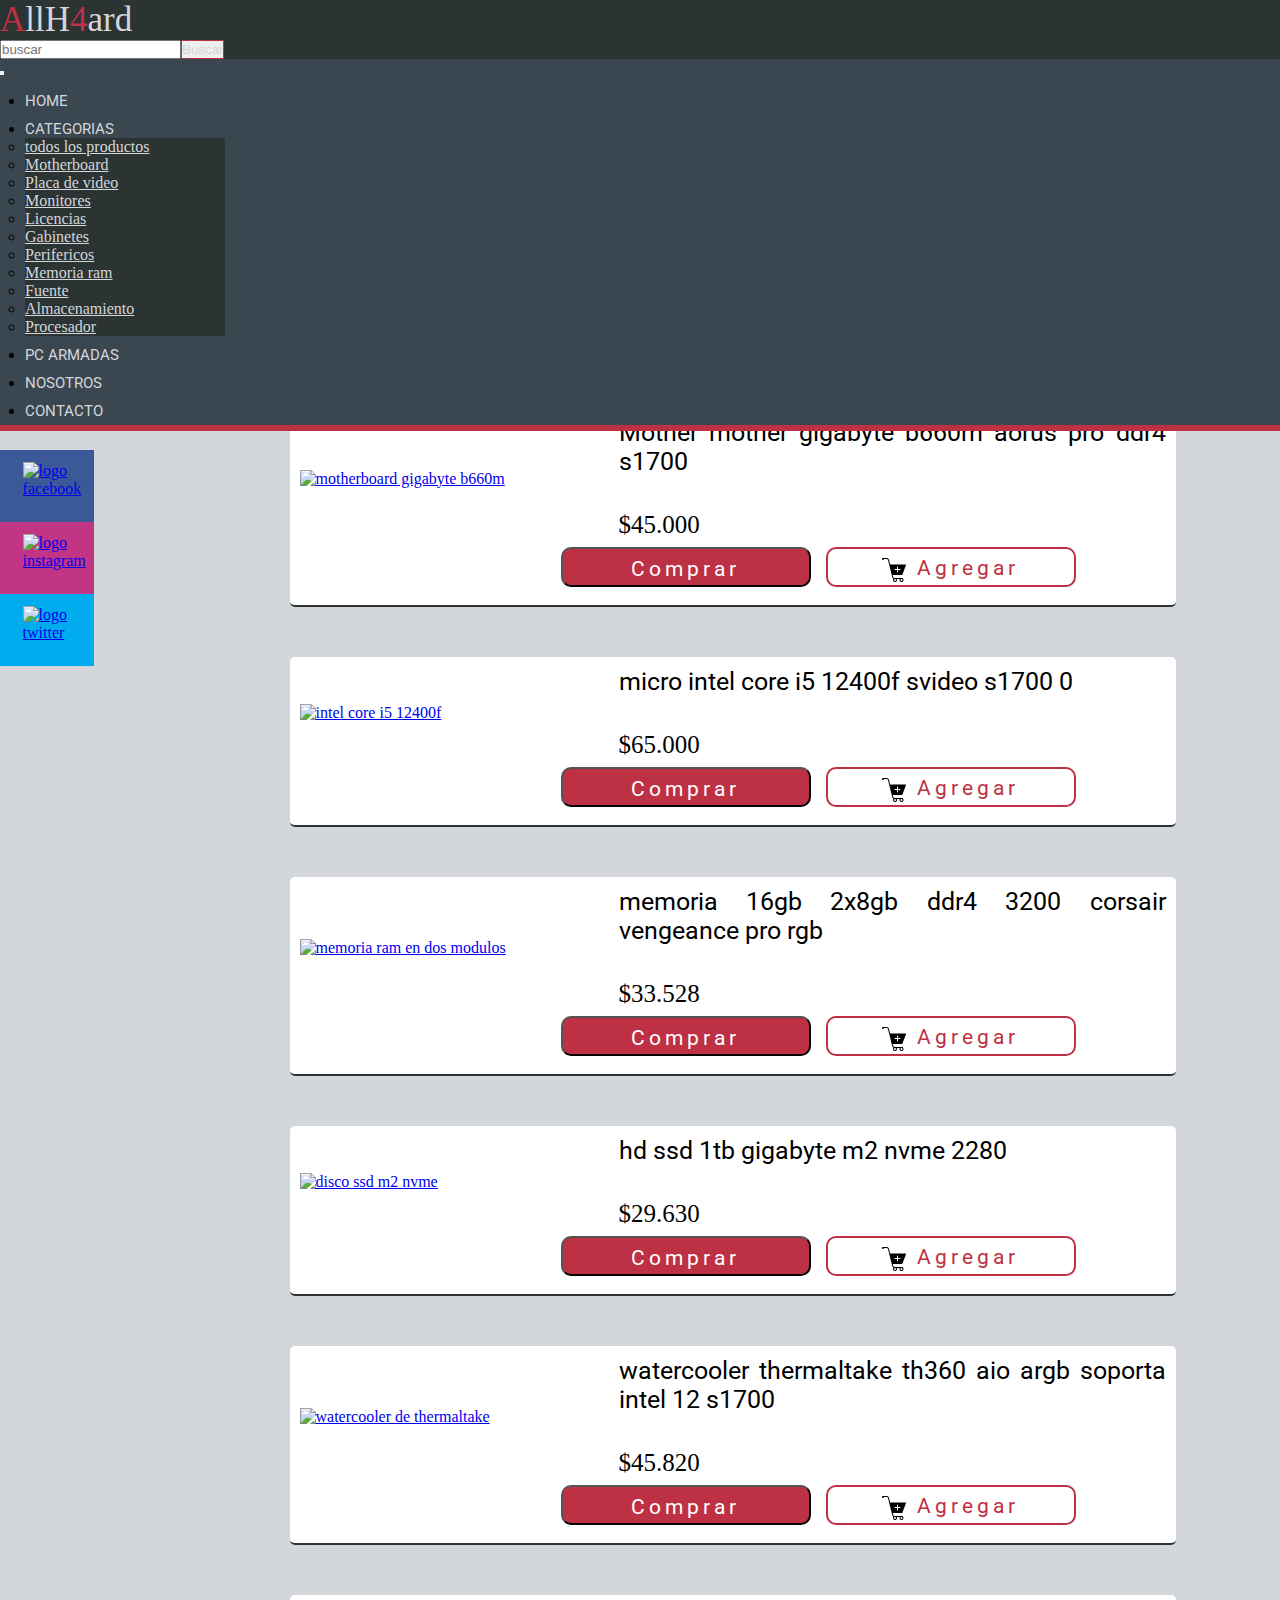
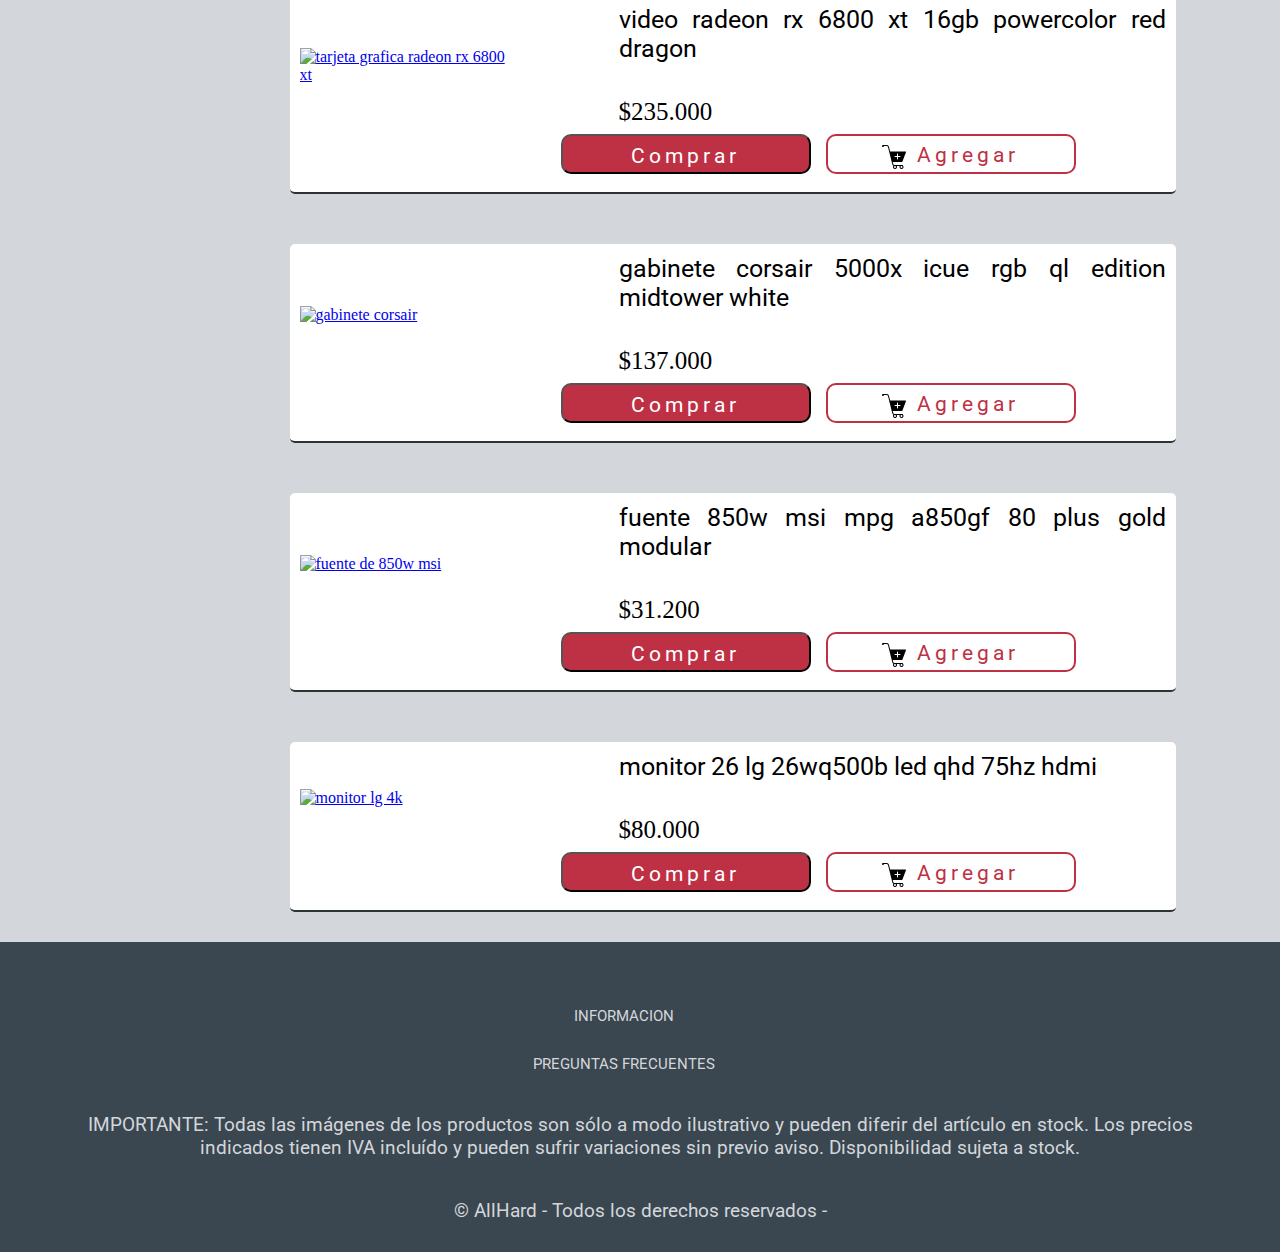
==== commit e57fd054: "cambios en pc armadas, error en version mobile solucionado" ====
--- a/section/categorias.html
+++ b/section/categorias.html
@@ -6,7 +6,7 @@
     <meta name="viewport" content="width=device-width, initial-scale=1.0">
     <link href="https://cdn.jsdelivr.net/npm/bootstrap@5.0.2/dist/css/bootstrap.min.css" rel="stylesheet"
         integrity="sha384-EVSTQN3/azprG1Anm3QDgpJLIm9Nao0Yz1ztcQTwFspd3yD65VohhpuuCOmLASjC" crossorigin="anonymous">
-    <link rel="stylesheet" href="../style/estilos.css">
+    <link rel="stylesheet" href="../style/style.css">
     <title>categorias</title>
 </head>
 <body>
@@ -14,10 +14,11 @@
     <header>
         <!--primer nav bar-->
         <nav class="navbar navbar-light navSearch ">
-            <div class="container-fluid"> 
-                <a class="aLogo" href="../index.html"><span class="estiloLogo">A</span>llH<span class="estiloLogo">4</span>ard</a>
-                <form class="d-flex">
-                    <input class="form-control me-2 barraSearch" type="search"  aria-label="Search">
+            <div class="container-fluid">
+                <a class="aLogo" href="../index.html"><span class="estiloLogo">A</span>llH<span
+                        class="estiloLogo">4</span>ard</a>
+                <form class="barraSearchStyle">
+                    <input class="form-control me-2 barraSearch" type="search" aria-label="Search" placeholder="buscar">
                     <button class="btn btn-outline-success botonBuscar" type="submit">buscar</button>
                 </form>
             </div>
@@ -67,6 +68,12 @@
                             <a class="navA" href="contacto.html">contacto</a>
                         </li>
                     </ul>
+
+                    <form class="barraSearchStyle2">
+                        <input class="form-control me-2 barraSearch" type="search" aria-label="Search" placeholder="buscar">
+                        <button class="btn btn-outline-success botonBuscar" type="submit">buscar</button>
+                    </form>
+
                 </div>
             </div>
         </nav>
@@ -75,25 +82,29 @@
     <main class="contHardware ">
         
         <h1 class="tittleHard">hardware</h1>
-                    <div class="containerBotones contBotonMobile">
-                            <button class="botonComponentes"><a href="#"><p class="estiloBoton"> memoria ram   </p></a></button>
-                            <button class="botonComponentes"><a href="#"><p class="estiloBoton"> fuente        </p></a></button>
-                            <button class="botonComponentes"><a href="#"><p class="estiloBoton"> almacenamiento</p></a></button>
-                            <button class="botonComponentes"><a href="#"><p class="estiloBoton"> procesador    </p></a></button>
-                            <button class="botonComponentes"><a href="#"><p class="estiloBoton">motherboard    </p></a></button>
-                            <button class="botonComponentes"><a href="#"><p class="estiloBoton">placa de video </p></a></button>
-                            <button class="botonComponentes"><a href="#"><p class="estiloBoton">monitores      </p></a></button>
-                            <button class="botonComponentes"><a href="#"><p class="estiloBoton"> gabinetes     </p></a></button>
-                            <button class="botonComponentes"><a href="#"><p class="estiloBoton"> perifericos   </p></a></button>
-                            <button class="botonComponentes"><a href="#"><p class="estiloBoton"> licencias   </p></a></button>
-                    </div>
+        <div class="containerBotones contBotonMobile">
+                <button class="botonComponentes"><a href="#"><p class="estiloBoton"> memoria ram   </p></a></button>
+                <button class="botonComponentes"><a href="#"><p class="estiloBoton"> fuente        </p></a></button>
+                <button class="botonComponentes"><a href="#"><p class="estiloBoton"> almacenamiento</p></a></button>
+                <button class="botonComponentes"><a href="#"><p class="estiloBoton"> procesador    </p></a></button>
+                <button class="botonComponentes"><a href="#"><p class="estiloBoton">motherboard    </p></a></button>
+                <button class="botonComponentes"><a href="#"><p class="estiloBoton">placa de video </p></a></button>
+                <button class="botonComponentes"><a href="#"><p class="estiloBoton">monitores      </p></a></button>
+                <button class="botonComponentes"><a href="#"><p class="estiloBoton"> gabinetes     </p></a></button>
+                <button class="botonComponentes"><a href="#"><p class="estiloBoton"> perifericos   </p></a></button>
+                <button class="botonComponentes"><a href="#"><p class="estiloBoton"> licencias   </p></a></button>
+        </div>
 
                     
 
         <section class="containerProductos">
             <div class="marcoProducto">
                 <div class="contenido">
-                    <a href="#" ><img src="../imagenes/productos/mother-gigabyte-b660m-aorus-pro-ddr4-s1700-0.jpg" alt="motherboard gigabyte" class="imgProduct"></a>
+                    <a href="#" >
+                        <img src="../imagenes/productos/productos-mobile/mother-gigabyte-b660m-aorus-pro-ddr4-s1700-0.jpg" alt="motherboard gigabyte b660m" class="imgProduct1">
+                        <img src="../imagenes/productos/productos-tablet/mother-gigabyte-b660m-aorus-pro-ddr4-s1700-0.jpg" alt="motherboard gigabyte b660m" class="imgProduct2">
+                        <img src="../imagenes/productos/productos-desktop/mother-gigabyte-b660m-aorus-pro-ddr4-s1700-0.jpg" alt="motherboard gigabyte b660m" class="imgProduct3">
+                    </a>
                     <div class="informacionProducto">
                         <p class="textProducto">Mother mother gigabyte b660m aorus pro ddr4 s1700</p>
                         <p class="valor">
@@ -117,7 +128,11 @@
             </div>
             <div class="marcoProducto">
                 <div class="contenido">
-                    <a href="#"><img src="../imagenes/productos/micro-intel-core-i5-12400f-svideo-s1700-0.jpg" alt="micro procesador" class="imgProduct"></a>
+                    <a href="#" >
+                        <img src="../imagenes/productos/productos-mobile/micro-intel-core-i5-12400f-svideo-s1700-0.jpg" alt="intel core i5 12400f" class="imgProduct1">
+                        <img src="../imagenes/productos/productos-tablet/micro-intel-core-i5-12400f-svideo-s1700-0.jpg" alt="intel core i5 12400f" class="imgProduct2">
+                        <img src="../imagenes/productos/productos-desktop/micro-intel-core-i5-12400f-svideo-s1700-0.jpg" alt="intel core i5 12400f" class="imgProduct3">
+                    </a>
                     <div class="informacionProducto">
                         <p class="textProducto">micro intel core i5 12400f svideo s1700 0</p>
                         <p class="valor">
@@ -141,7 +156,11 @@
             </div>
             <div class="marcoProducto">
                 <div class="contenido">
-                    <a href="#"><img src="../imagenes/productos/memoria-16gb-2x8gb-ddr4-3200-corsair-vengeance-pro-rgb-0.jpg" alt="memoria ram en dos modulos" class="imgProduct"></a>
+                    <a href="#" >
+                        <img src="../imagenes/productos/productos-mobile/memoria-16gb-2x8gb-ddr4-3200-corsair-vengeance-pro-rgb-0.jpg" alt="memoria ram en dos modulos" class="imgProduct1">
+                        <img src="../imagenes/productos/productos-tablet/memoria-16gb-2x8gb-ddr4-3200-corsair-vengeance-pro-rgb-0.jpg" alt="memoria ram en dos modulos" class="imgProduct2">
+                        <img src="../imagenes/productos/productos-desktop/memoria-16gb-2x8gb-ddr4-3200-corsair-vengeance-pro-rgb-0.jpg" alt="memoria ram en dos modulos" class="imgProduct3">
+                    </a>
                     <div class="informacionProducto">
                         <p class="textProducto">memoria 16gb 2x8gb ddr4 3200 corsair vengeance pro rgb </p>
                         <p class="valor">
@@ -165,7 +184,11 @@
             </div>
             <div class="marcoProducto">
                 <div class="contenido">
-                    <a href="#"><img src="../imagenes/productos/hd-ssd-1tb-gigabyte-m2-nvme-2280-0.jpg" alt="disco ssd m2 nvme" class="imgProduct"></a>
+                    <a href="#" >
+                        <img src="../imagenes/productos/productos-mobile/hd-ssd-1tb-gigabyte-m2-nvme-2280-0.jpg" alt="disco ssd m2 nvme" class="imgProduct1">
+                        <img src="../imagenes/productos/productos-tablet/hd-ssd-1tb-gigabyte-m2-nvme-2280-0.jpg" alt="disco ssd m2 nvme" class="imgProduct2">
+                        <img src="../imagenes/productos/productos-desktop/hd-ssd-1tb-gigabyte-m2-nvme-2280-0.jpg" alt="disco ssd m2 nvme" class="imgProduct3">
+                    </a>
                     <div class="informacionProducto">
                         <p class="textProducto">hd ssd 1tb gigabyte m2 nvme 2280</p>
                         <p class="valor">
@@ -189,7 +212,11 @@
             </div>
             <div class="marcoProducto">
                 <div class="contenido">
-                    <a href="#"><img src="../imagenes/productos/watercooler-thermaltake-th360-aio-argb-soporta-intel-12-s1700-0.jpg" alt="watercooler de thermaltake" class="imgProduct"></a>
+                    <a href="#" >
+                        <img src="../imagenes/productos/productos-mobile/watercooler-thermaltake-th360-aio-argb-soporta-intel-12-s1700-0.jpg" alt="watercooler de thermaltake" class="imgProduct1">
+                        <img src="../imagenes/productos/productos-tablet/watercooler-thermaltake-th360-aio-argb-soporta-intel-12-s1700-0.jpg" alt="watercooler de thermaltake" class="imgProduct2">
+                        <img src="../imagenes/productos/productos-desktop/watercooler-thermaltake-th360-aio-argb-soporta-intel-12-s1700-0.jpg" alt="watercooler de thermaltake" class="imgProduct3">
+                    </a>
                     <div class="informacionProducto">
                         <p class="textProducto">watercooler thermaltake th360 aio argb soporta intel 12 s1700 </p>
                         <p class="valor">
@@ -213,7 +240,11 @@
             </div>
             <div class="marcoProducto">
                 <div class="contenido">
-                    <a href="#"><img src="../imagenes/productos/video-radeon-rx-6800-xt-16gb-powercolor-red-dragon-0.jpg" alt="tarjeta grafica radeon rx 6800 xt" class="imgProduct"></a>
+                    <a href="#" >
+                        <img src="../imagenes/productos/productos-mobile/video-radeon-rx-6800-xt-16gb-powercolor-red-dragon-0.jpg" alt="tarjeta grafica radeon rx 6800 xt" class="imgProduct1">
+                        <img src="../imagenes/productos/productos-tablet/video-radeon-rx-6800-xt-16gb-powercolor-red-dragon-0.jpg" alt="tarjeta grafica radeon rx 6800 xt" class="imgProduct2">
+                        <img src="../imagenes/productos/productos-desktop/video-radeon-rx-6800-xt-16gb-powercolor-red-dragon-0.jpg" alt="tarjeta grafica radeon rx 6800 xt" class="imgProduct3">
+                    </a>
                     <div class="informacionProducto">
                         <p class="textProducto">video radeon rx 6800 xt 16gb powercolor red dragon</p>
                         <p class="valor">
@@ -237,7 +268,11 @@
             </div>
             <div class="marcoProducto">
                 <div class="contenido">
-                    <a href="#"><img src="../imagenes/productos/gabinete-corsair-5000x-icue-rgb-ql-edition-midtower-white-0.jpg" alt="gabinete corsair" class="imgProduct"></a>
+                    <a href="#" >
+                        <img src="../imagenes/productos/productos-mobile/gabinete-corsair-5000x-icue-rgb-ql-edition-midtower-white-0.jpg" alt="gabinete corsair" class="imgProduct1">
+                        <img src="../imagenes/productos/productos-tablet/gabinete-corsair-5000x-icue-rgb-ql-edition-midtower-white-0.jpg" alt="gabinete corsair" class="imgProduct2">
+                        <img src="../imagenes/productos/productos-desktop/gabinete-corsair-5000x-icue-rgb-ql-edition-midtower-white-0.jpg" alt="gabinete corsair" class="imgProduct3">
+                    </a>
                     <div class="informacionProducto">
                         <p class="textProducto">gabinete corsair 5000x icue rgb ql edition midtower white</p>
                         <p class="valor">
@@ -261,9 +296,13 @@
             </div>
             <div class="marcoProducto">
                 <div class="contenido">
-                    <a href="#"><img src="../imagenes/productos/fuente-850w-msi-mpg-a850gf-80-plus-gold-modular-0.jpg" alt="fuente de 850w msi" class="imgProduct"></a>
-                    <div class="informacionProducto">
-                        <p class="textProducto">fuente 850w msi mpg a850gf 80 plus gold modular /p>
+                    <a href="#" >
+                        <img src="../imagenes/productos/productos-mobile/fuente-850w-msi-mpg-a850gf-80-plus-gold-modular-0.jpg" alt="fuente de 850w msi" class="imgProduct1">
+                        <img src="../imagenes/productos/productos-tablet/fuente-850w-msi-mpg-a850gf-80-plus-gold-modular-0.jpg" alt="fuente de 850w msi" class="imgProduct2">
+                        <img src="../imagenes/productos/productos-desktop/fuente-850w-msi-mpg-a850gf-80-plus-gold-modular-0.jpg" alt="fuente de 850w msi" class="imgProduct3">
+                    </a>
+                    <div class="informacionProducto">
+                        <p class="textProducto">fuente 850w msi mpg a850gf 80 plus gold modular </p>
                         <p class="valor">
                             $31.200
                         </p>
@@ -285,7 +324,11 @@
             </div>
             <div class="marcoProducto">
                 <div class="contenido">
-                    <a href="#"><img src="../imagenes/productos/monitor-26-lg-26wq500b-led-qhd-75hz-hdmi-0.jpg" alt="monitor lg 4k" class="imgProduct"></a>
+                    <a href="#" >
+                        <img src="../imagenes/productos/productos-mobile/monitor-26-lg-26wq500b-led-qhd-75hz-hdmi-0.jpg" alt="monitor lg 4k" class="imgProduct1">
+                        <img src="../imagenes/productos/productos-tablet/monitor-26-lg-26wq500b-led-qhd-75hz-hdmi-0.jpg" alt="monitor lg 4k" class="imgProduct2">
+                        <img src="../imagenes/productos/productos-desktop/monitor-26-lg-26wq500b-led-qhd-75hz-hdmi-0.jpg" alt="monitor lg 4k" class="imgProduct3">
+                    </a>
                     <div class="informacionProducto">
                         <p class="textProducto">monitor 26 lg 26wq500b led qhd 75hz hdmi </p>
                         <p class="valor">
@@ -310,25 +353,28 @@
     </section>
     </main>
 
-    <!--aside bar-->
-    <aside class="asideRedes">
-
-        <div class="containerRedesBarra">
-            <div class="redesItem item1">
-                <a href="https://www.facebook.com" class="iconoBarra" target="_blank"><img src="../imagenes/iconosRedes/facebookLogo.svg" alt="logo facebook"></a>
-                <a href="https://www.facebook.com" class="nombreRedBarra" target="_blank">facebook</a>
-            </div>
-            <div class="redesItem item2">
-                <a href="https://www.instagram.com" class="iconoBarra" target="_blank"><img src="../imagenes/iconosRedes/instagramLogo.svg" alt="logo instagram"></a>
-                <a href="https://www.instagram.com" class="nombreRedBarra" target="_blank">instagram</a>
-            </div>
-            <div class="redesItem item3">
-                <a href="https://www.twitter.com" class="iconoBarra" target="_blank"><img src="../imagenes/iconosRedes/twitterLogo.svg" alt="logo twitter"></a>
-                <a href="https://www.twitter.com" class="nombreRedBarra" target="_blank">twitter</a>
-            </div>
-        </div>
-
-    </aside>
+        <!--aside bar-->
+        <aside class="asideRedes">
+
+            <div class="containerRedesBarra">
+                <div class="redesItem1">
+                    <a href="https://www.facebook.com" class="iconoBarra" target="_blank">
+                        <img src="../imagenes/iconosRedes/icons8-facebook-f.svg" alt="logo facebook" class="iconoSvg"></a>
+                    <a href="https://www.facebook.com" class="nombreRedBarra" target="_blank">facebook</a> 
+                </div>
+                <div class="redesItem2">
+                    <a href="https://www.instagram.com" class="iconoBarra" target="_blank"><img
+                        src="../imagenes/iconosRedes/icons8-instagram.svg" alt="logo instagram" class="iconoSvg"></a>
+                    <a href="https://www.instagram.com" class="nombreRedBarra" target="_blank">instagram</a>
+                </div>
+                <div class="redesItem3">
+                    <a href="https://www.twitter.com" class="iconoBarra" target="_blank"><img
+                        src="../imagenes/iconosRedes/icons8-twitter.svg" alt="logo twitter" class="iconoSvg"></a>
+                    <a href="https://www.twitter.com" class="nombreRedBarra" target="_blank">twitter</a>
+                </div>
+            </div>
+
+        </aside>
 
     <footer>
         <div class="sectionGridFoot"> 
@@ -339,9 +385,9 @@
                 </ul>
             </div>
             <div class="containerRedes redesFoot"> <!--redesFooter es el identificador para la grilla-->
-                <a href="https://www.facebook.com" target="_blank"><img src="../imagenes/iconosRedes/facebookLogo.svg" alt="logo facebook"class="iconoRedes"></a>
-                <a href="https://www.instagram.com" target="_blank"><img src="../imagenes/iconosRedes/instagramLogo.svg" alt="logo instagram"class="iconoRedes"></a>
-                <a href="https://www.twitter.com" target="_blank"><img src="../imagenes/iconosRedes/twitterLogo.svg" alt="logo twitter"class="iconoRedes"></a>
+                <a href="https://www.facebook.com" target="_blank"><img src="../imagenes/iconosRedes/icons8-facebook-f.svg" alt="logo facebook"class="iconoRedes"></a>
+                <a href="https://www.instagram.com" target="_blank"><img src="../imagenes/iconosRedes/icons8-instagram.svg" alt="logo instagram"class="iconoRedes"></a>
+                <a href="https://www.twitter.com" target="_blank"><img src="../imagenes/iconosRedes/icons8-twitter.svg" alt="logo twitter"class="iconoRedes"></a>
             </div>
             <div class="textFooter">
                 <p class="avisoFooter">IMPORTANTE: Todas las imágenes de los productos son sólo a modo ilustrativo y pueden diferir del artículo en stock. Los precios indicados tienen IVA incluído y  pueden sufrir variaciones sin previo aviso. Disponibilidad sujeta a stock.</p>
--- a/style/style.css
+++ b/style/style.css
@@ -0,0 +1,1472 @@
+/*Segunda pre entrega: cambios*/
+/*se aplico mobile first en 3 breakpoints: 0-700px / 700-990px / 990-1135px formando asi version, mobile, tablet, desktop y desktop xl.
+ *las secciones que fueron alcanzadas por el mobile first con sus breakpoint son: index, categorias, nosotros y preguntas frecuentes.
+ *hay 4 html finalizados tanto en estilos como en responsive.
+ *se aplico grid area a todo el sitio, independientemente de que sea o no responsive la section, dentro se utilizo flex y grid en algunos casos.
+ *se uso una paleta de colores: #3A4750 / #303841 / #BE3144 / #D3D6DB /#fff.
+ *se aplicaron animaciones y transiciones con hover, (ej la barra de redes sociales desplgable).
+ *se colocaron img y text real.
+ *se utilizaron componentes de bootstrap 5, siendo estos un nav bar y un accordion.
+ *se modificaron las clases de bootstrap por default cuando era necesario ya que no se pisaban estas con clases propias
+ *con el fin de customizar los componentes, donde si pisaba se agregaron clases propias.
+ *se utilizo z index solo cuando fue indispensable ya que algunos componentes de bts 5 pasaban por arriba de mi css nativo.
+ *hasta poder ordenar mejor el contenido con sass se utilizara ---------------------------------------------------- para poder 
+ *marcar donde empiezan y terminan los estilos de por ej el nav o el footer
+*/
+/*tercera pre entrega: cambios*/
+@import url("https://fonts.googleapis.com/css2?family=Roboto:wght@300&display=swap"); /*estilos generales*/
+* {
+  padding: 0;
+  margin: 0;
+}
+
+body {
+  background-color: #D3D6DB;
+}
+
+/*escondo contenido*/
+.asideRedes {
+  display: none;
+}
+@media (min-width: 990px) {
+  .asideRedes {
+    display: block;
+  }
+  .asideRedes .containerRedesBarra {
+    position: -webkit-sticky;
+    position: sticky;
+    top: 50%;
+  }
+  .asideRedes .containerRedesBarra .redesItem1 {
+    background-color: #3b5998;
+  }
+  .asideRedes .containerRedesBarra .redesItem2 {
+    background-color: #C13584;
+  }
+  .asideRedes .containerRedesBarra .redesItem3 {
+    background-color: #00acee;
+  }
+  .asideRedes .containerRedesBarra .redesItem1, .asideRedes .containerRedesBarra .redesItem2, .asideRedes .containerRedesBarra .redesItem3 {
+    height: 60px;
+    padding-top: 12px;
+    padding-left: 7%;
+    width: 45%;
+  }
+  .asideRedes .containerRedesBarra .redesItem1 .iconoBarra, .asideRedes .containerRedesBarra .redesItem2 .iconoBarra, .asideRedes .containerRedesBarra .redesItem3 .iconoBarra {
+    margin-left: 10px;
+  }
+  .asideRedes .containerRedesBarra .redesItem1 .iconoBarra .iconoSvg, .asideRedes .containerRedesBarra .redesItem2 .iconoBarra .iconoSvg, .asideRedes .containerRedesBarra .redesItem3 .iconoBarra .iconoSvg {
+    width: 35px;
+    height: 35px;
+  }
+  .asideRedes .containerRedesBarra .redesItem1:hover, .asideRedes .containerRedesBarra .redesItem2:hover, .asideRedes .containerRedesBarra .redesItem3:hover {
+    width: 150px;
+    transition: all 0.4s;
+    border-top-right-radius: 15px;
+    border-bottom-right-radius: 15px;
+    border-top: 2.5px solid #D3D6DB;
+    border-bottom: 2.5px solid #D3D6DB;
+    border-right: 2.5px solid #D3D6DB;
+  }
+  .asideRedes .containerRedesBarra .redesItem1:hover .iconoBarra, .asideRedes .containerRedesBarra .redesItem2:hover .iconoBarra, .asideRedes .containerRedesBarra .redesItem3:hover .iconoBarra {
+    display: none;
+  }
+  .asideRedes .containerRedesBarra .redesItem1 .nombreRedBarra, .asideRedes .containerRedesBarra .redesItem2 .nombreRedBarra, .asideRedes .containerRedesBarra .redesItem3 .nombreRedBarra {
+    display: none;
+    padding-top: 6px;
+    padding-left: 15px;
+    text-decoration: none;
+    font-size: 15px;
+    color: white;
+    text-transform: uppercase;
+  }
+  .asideRedes .containerRedesBarra .redesItem1:hover .nombreRedBarra, .asideRedes .containerRedesBarra .redesItem2:hover .nombreRedBarra, .asideRedes .containerRedesBarra .redesItem3:hover .nombreRedBarra {
+    display: block;
+    color: white;
+    cursor: pointer;
+  }
+}
+
+header {
+  position: fixed;
+  width: 100%;
+  z-index: 20;
+}
+
+.navSearch {
+  background-color: #2C3333;
+  justify-content: center;
+}
+
+.aLogo {
+  color: #D3D6DB;
+  font-size: 35px;
+  text-decoration: none;
+  margin: auto;
+}
+
+.aLogo:hover {
+  cursor: pointer;
+  color: #D3D6DB;
+}
+
+.estiloLogo {
+  color: #BE3144;
+}
+
+.barraSearchStyle {
+  display: none;
+}
+
+.botonBuscar {
+  color: #D3D6DB;
+  text-transform: capitalize;
+  border: 1px solid #BE3144;
+}
+
+.botonBuscar:hover {
+  background-color: #BE3144;
+  border: 1px solid #BE3144;
+}
+
+/*clases por default de bootstrap para modificar y customizar*/
+/*controla bkc y borde*/
+.navStyle {
+  background-color: #3A4750;
+  border-bottom: 6px solid #BE3144;
+}
+
+/*controla el flexbox*/
+.navbar-nav {
+  width: 100%;
+  display: flex;
+  flex-direction: column;
+  justify-content: space-evenly;
+}
+
+/*da padding lateral cuando es responsive*/
+#navbarSupportedContent {
+  padding-left: 25px;
+  padding-top: 10px;
+}
+
+/*da margin top-bottom tanto en responsive como desktop*/
+.nav-item {
+  margin: 5px 0;
+}
+
+/*ambas clases dropdown son para personalizar el drop*/
+.dropdown-menu {
+  background-color: #2C3333;
+  width: 200px;
+}
+
+.dropdown-item {
+  color: #D3D6DB;
+}
+
+/*mis clases para el nav bar de bootstrap*/
+.navA {
+  text-decoration: none;
+  color: #D3D6DB;
+  text-transform: uppercase;
+  font-family: "Roboto", sans-serif;
+  font-size: 15px;
+}
+
+.navA:hover {
+  color: #BE3144;
+}
+
+.barraSearchStyle2 {
+  display: flex;
+  flex-direction: row;
+  justify-content: center;
+  margin-top: 20px;
+}
+
+.botonBuscar {
+  color: #D3D6DB;
+  text-transform: capitalize;
+  border: 1px solid #BE3144;
+}
+
+.botonBuscar:hover {
+  background-color: #BE3144;
+  border: 1px solid #BE3144;
+}
+
+@media (min-width: 700px) {
+  .aLogo {
+    margin: 0;
+  }
+  .barraSearchStyle {
+    display: flex;
+    flex-direction: row;
+  }
+  .navbar-nav {
+    flex-direction: column;
+  }
+  .barraSearchStyle2 {
+    display: none;
+  }
+}
+/*FOOTER*/
+footer {
+  background-color: #3A4750;
+  padding: 50px 0 0 0;
+}
+footer .sectionGridFoot {
+  display: grid;
+  grid-template-areas: "sec" "redes" "textos" "textos";
+}
+@media (min-width: 990px) {
+  footer .sectionGridFoot {
+    grid-template-areas: "sec" "textos" "textos";
+  }
+}
+footer .sectionGridFoot .secFooter {
+  grid-area: sec;
+}
+footer .sectionGridFoot .secFooter .sectionFooter {
+  display: flex;
+  flex-direction: row;
+  justify-content: space-evenly;
+}
+@media (min-width: 990px) {
+  footer .sectionGridFoot .secFooter .sectionFooter {
+    flex-direction: column;
+    align-items: center;
+  }
+}
+footer .sectionGridFoot .secFooter .sectionFooter .FooterLi {
+  list-style-type: none;
+  padding-right: 32px;
+}
+@media (min-width: 990px) {
+  footer .sectionGridFoot .secFooter .sectionFooter .FooterLi {
+    margin: 15px 0;
+  }
+}
+footer .sectionGridFoot .secFooter .sectionFooter .FooterLi .FooterA {
+  text-decoration: none;
+  /*color: #00aaad;*/
+  color: #D3D6DB;
+  text-transform: uppercase;
+  font-family: "Roboto", sans-serif;
+  font-size: 15px;
+}
+@media (min-width: 990px) {
+  footer .sectionGridFoot .secFooter .sectionFooter .FooterLi .FooterA:hover {
+    color: #BE3144;
+  }
+}
+footer .sectionGridFoot .containerRedes, footer .sectionGridFoot .redesFoot {
+  display: flex;
+  flex-direction: row;
+  justify-content: space-around;
+  grid-area: redes;
+}
+@media (min-width: 990px) {
+  footer .sectionGridFoot .containerRedes, footer .sectionGridFoot .redesFoot {
+    display: none;
+  }
+}
+footer .sectionGridFoot .containerRedes a .iconoRedes, footer .sectionGridFoot .redesFoot a .iconoRedes {
+  margin: 30px 35px 0 35px;
+}
+footer .sectionGridFoot .textFooter {
+  grid-area: textos;
+  padding-top: 10px;
+  padding: 0px 50px;
+}
+footer .sectionGridFoot .textFooter .avisoFooter {
+  margin: 25px 0;
+  text-align: center;
+  font-family: "Roboto", sans-serif;
+  font-size: larger;
+  color: #D3D6DB;
+  padding-bottom: 15px;
+}
+footer .sectionGridFoot .textFooter .copyright {
+  margin-bottom: 15px;
+  text-align: center;
+  font-family: "Roboto", sans-serif;
+  font-size: larger;
+  color: #D3D6DB;
+  padding-bottom: 15px;
+}
+
+/*fin de footer*/
+/*----------------------------------------------------*/
+/*header, footer, asideRedes grid area para todas las section*/
+header {
+  grid-area: header;
+}
+
+footer {
+  grid-area: footer;
+}
+
+.asideRedes {
+  grid-area: asideRedes;
+}
+
+/*mobile first*/
+/*GRILLAS */
+/*GRILLA INDEX*/
+.gridContainerIndex {
+  display: grid;
+  grid-template-areas: "header      " "contIndex   " "sectionIndex" "footer      ";
+  height: 100vh;
+  width: 100%;
+}
+@media (min-width: 990px) {
+  .gridContainerIndex {
+    grid-template-areas: "header      header      " "contIndex   contIndex   " "asideRedes  sectionIndex" "footer      footer      ";
+    grid-template-rows: 135px 700px 1600px auto;
+    grid-template-columns: 180px 4fr;
+  }
+}
+@media (min-width: 1105px) {
+  .gridContainerIndex {
+    grid-template-rows: 135px 700px 1200px auto;
+  }
+}
+@media (min-width: 1135px) {
+  .gridContainerIndex {
+    grid-template-columns: 180px auto;
+    grid-template-rows: 135px 900px 900px auto;
+  }
+}
+
+.contIndex {
+  grid-area: contIndex;
+}
+
+.sectionIndex {
+  grid-area: sectionIndex;
+}
+
+/*----------------------------------------------------*/
+/*GRILLA HARDWARE*/
+.gridContainerHardware {
+  height: 100vh;
+  width: 100%;
+  display: grid;
+  grid-template-areas: "header" "contHardware" "footer";
+  gap: 5px;
+}
+@media (min-width: 990px) {
+  .gridContainerHardware {
+    grid-template-areas: "header header" "asideRedes contHardware" "footer footer";
+    grid-template-rows: 135px 1fr auto;
+    grid-template-columns: 180px auto;
+  }
+}
+
+.contHardware {
+  grid-area: contHardware;
+}
+
+/*----------------------------------------------------*/
+/*grilla - pc armadas*/
+.gridContainerPcArmadas {
+  height: 100vh;
+  width: 100%;
+  gap: 5px;
+  display: grid;
+  grid-template-areas: "header" "contPc" "footer";
+}
+@media (min-width: 990px) {
+  .gridContainerPcArmadas {
+    grid-template-areas: "header header" "asideRedes contPc" "footer footer";
+    grid-template-columns: 180px auto;
+    grid-template-rows: 135px 2fr auto;
+  }
+}
+
+.contPc {
+  grid-area: contPc;
+  margin-bottom: 100px;
+}
+
+/*----------------------------------------------------*/
+/*grilla - nosotros*/
+.gridContainerNosotros {
+  height: 100vh;
+  width: 100%;
+  display: grid;
+  grid-template-areas: "header      " "contNosotros" "footer      ";
+  gap: 5px;
+}
+@media (min-width: 990px) {
+  .gridContainerNosotros {
+    display: grid;
+    grid-template-areas: "header        header" "asideRedes contNosotros" "footer        footer";
+    grid-template-columns: 180px auto;
+    grid-template-rows: 135px 2fr auto;
+  }
+}
+
+.contNosotros {
+  grid-area: contNosotros;
+}
+
+/*----------------------------------------------------*/
+/*grilla - preguntas frecuentes*/
+.gridContainerPreguntasFrecuentes {
+  display: grid;
+  grid-template-areas: "header     " "contPregFrec" "formPregFrec" "footer     ";
+  width: 100%;
+  height: 100vh;
+  gap: 5px;
+}
+@media (min-width: 990px) {
+  .gridContainerPreguntasFrecuentes {
+    grid-template-areas: "header     header      " "asideRedes contPregFrec" "asideRedes formPregFrec" "footer     footer      ";
+    grid-template-columns: 180px auto;
+    grid-template-rows: 135px 600px 700px auto;
+  }
+}
+@media (min-width: 1135px) {
+  .gridContainerPreguntasFrecuentes {
+    grid-template-areas: "header     header      " "asideRedes contPregFrec" "asideRedes formPregFrec" "footer     footer      ";
+    grid-template-columns: 180px auto;
+  }
+}
+
+.contPregFrec {
+  grid-area: contPregFrec;
+}
+
+.formPregFrec {
+  grid-area: formPregFrec;
+}
+
+/*----------------------------------------------------*/
+/*INDEX - MOBILE*/
+.gridItem .carruselIndex, .contIndex .carruselIndex {
+  margin-top: 130px;
+}
+@media (min-width: 700px) {
+  .gridItem .carruselIndex, .contIndex .carruselIndex {
+    width: auto;
+    height: 400px;
+  }
+}
+@media (min-width: 990px) {
+  .gridItem .carruselIndex, .contIndex .carruselIndex {
+    margin-top: 0;
+    height: 700px;
+  }
+}
+@media (min-width: 1135px) {
+  .gridItem .carruselIndex, .contIndex .carruselIndex {
+    margin-bottom: 300px;
+    height: 845px;
+    border-bottom: 5px solid #BE3144;
+  }
+}
+.gridItem .carruselIndex .carousel-inner .carousel-item .carruselImg, .contIndex .carruselIndex .carousel-inner .carousel-item .carruselImg {
+  width: 100%;
+  height: 400px;
+}
+@media (min-width: 990px) {
+  .gridItem .carruselIndex .carousel-inner .carousel-item .carruselImg, .contIndex .carruselIndex .carousel-inner .carousel-item .carruselImg {
+    height: 700px;
+  }
+}
+@media (min-width: 1135px) {
+  .gridItem .carruselIndex .carousel-inner .carousel-item .carruselImg, .contIndex .carruselIndex .carousel-inner .carousel-item .carruselImg {
+    height: 840px;
+  }
+}
+
+.sectionIndex .tittleNovedades {
+  text-align: center;
+  padding-top: 30px;
+  margin-bottom: 30px;
+}
+@media (min-width: 990px) {
+  .sectionIndex .tittleNovedades {
+    margin-top: 25px;
+    text-align: center;
+  }
+}
+@media (min-width: 1135px) {
+  .sectionIndex .tittleNovedades {
+    margin: 0;
+    font-size: 50px;
+    letter-spacing: 10px;
+    color: #3A4750;
+  }
+}
+.sectionIndex .containerCards {
+  display: flex;
+  flex-direction: column;
+  align-items: center;
+  padding-top: 50px;
+  padding-bottom: 100px;
+}
+@media (min-width: 700px) {
+  .sectionIndex .containerCards {
+    flex-flow: row wrap;
+    justify-content: center;
+    margin: 0 20px;
+  }
+}
+@media (min-width: 990px) {
+  .sectionIndex .containerCards {
+    padding-top: 40px;
+  }
+}
+@media (min-width: 1135px) {
+  .sectionIndex .containerCards {
+    margin: 50px 0 0 0;
+    display: grid;
+    grid-template-columns: 1fr 1fr 1fr 1fr;
+  }
+}
+.sectionIndex .containerCards .card {
+  width: 400px;
+  height: 400px;
+  border-radius: 10px;
+  display: flex;
+  flex-direction: column;
+  margin: 25px 0;
+}
+@media (min-width: 700px) {
+  .sectionIndex .containerCards .card {
+    width: 300px;
+    height: 300px;
+    margin: 30px 15px;
+  }
+}
+@media (min-width: 990px) {
+  .sectionIndex .containerCards .card {
+    margin: 30px 5px;
+    width: 285px;
+    height: 285px;
+  }
+}
+@media (min-width: 1135px) {
+  .sectionIndex .containerCards .card {
+    width: 283px;
+    height: 283px;
+    margin: 5px;
+    padding: 0;
+  }
+}
+.sectionIndex .containerCards .card .aButton {
+  margin-top: -150px;
+  text-align: center;
+}
+.sectionIndex .containerCards .card .aButton .cardButton {
+  text-decoration: none;
+  padding: 10px 55px 10px 55px;
+  background-color: #3A4750;
+  color: #D3D6DB;
+  border-radius: 10px;
+  text-transform: capitalize;
+}
+@media (min-width: 990px) {
+  .sectionIndex .containerCards .card .aButton .cardButton {
+    padding: 10px 25px 10px 25px;
+    border: 1px solid #BE3144;
+  }
+  .sectionIndex .containerCards .card .aButton .cardButton:hover {
+    cursor: pointer;
+    background-color: #BE3144;
+    transition: all 1s;
+  }
+}
+@media (min-width: 1135px) {
+  .sectionIndex .containerCards .card .aButton .cardButton {
+    width: 200px;
+    margin-bottom: 50px;
+  }
+  .sectionIndex .containerCards .card .aButton .cardButton:hover {
+    width: 300px;
+    font-size: 20px;
+    font-weight: bolder;
+  }
+}
+
+/*----------------------------------------------------*/
+/*INDEX - TABLET*/
+/*----------------------------------------------------*/
+/*CATEGORIAS - MOBILE*/
+.contHardware .tittleHard {
+  text-transform: uppercase;
+  font-family: "Roboto", sans-serif;
+  width: 100%;
+  display: flex;
+  flex-direction: row;
+  justify-content: center;
+  margin-top: 200px;
+  margin-bottom: 50px;
+}
+@media (min-width: 990px) {
+  .contHardware .tittleHard {
+    width: 60%;
+    margin-top: 50px;
+  }
+}
+.contHardware .containerBotones, .contHardware .contBotonMobile {
+  display: grid;
+  grid-template-columns: 1fr 1fr;
+  grid-template-rows: 17% 17% 17% 17% 17%;
+  margin-bottom: 15px;
+  gap: 6px;
+}
+@media (min-width: 700px) {
+  .contHardware .containerBotones, .contHardware .contBotonMobile {
+    display: flex;
+    flex-direction: row;
+    flex-wrap: wrap;
+    justify-content: center;
+  }
+}
+@media (min-width: 990px) {
+  .contHardware .containerBotones, .contHardware .contBotonMobile {
+    display: grid;
+    grid-template-columns: 1fr 1fr 1fr 1fr 1fr;
+    grid-template-rows: 30% 30%;
+    gap: 10px;
+  }
+}
+@media (min-width: 1135px) {
+  .contHardware .containerBotones, .contHardware .contBotonMobile {
+    grid-template-columns: 1fr 1fr 1fr 1fr 1fr 1fr 1fr 1fr 1fr 1fr;
+    padding: 0 10px;
+  }
+}
+.contHardware .containerBotones .botonComponentes, .contHardware .contBotonMobile .botonComponentes {
+  width: 95%;
+  border-radius: 10px;
+  background-color: #fff;
+  text-decoration: none;
+  margin: 15px 5px;
+  padding: 10px 8px 0 7px;
+  text-align: center;
+  border: none;
+  /*esta media querie fue necesaria para controlar el desbordamiento del boton "placa de video"*/
+}
+@media (min-width: 700px) {
+  .contHardware .containerBotones .botonComponentes, .contHardware .contBotonMobile .botonComponentes {
+    width: 20%;
+  }
+}
+@media (min-width: 990px) {
+  .contHardware .containerBotones .botonComponentes, .contHardware .contBotonMobile .botonComponentes {
+    width: 90%;
+    padding: 10px 10px 0 7px;
+    height: 50px;
+  }
+  .contHardware .containerBotones .botonComponentes:hover, .contHardware .contBotonMobile .botonComponentes:hover {
+    background-color: #D3D6DB;
+  }
+}
+@media (min-width: 1153px) {
+  .contHardware .containerBotones .botonComponentes, .contHardware .contBotonMobile .botonComponentes {
+    width: 100%;
+    height: 65px;
+  }
+  .contHardware .containerBotones .botonComponentes:hover .estiloBoton, .contHardware .contBotonMobile .botonComponentes:hover .estiloBoton {
+    font-size: 14px;
+    transition: all 0.3s;
+  }
+}
+@media (min-width: 1154px) {
+  .contHardware .containerBotones .botonComponentes, .contHardware .contBotonMobile .botonComponentes {
+    height: 50px;
+  }
+}
+.contHardware .containerBotones .botonComponentes a, .contHardware .contBotonMobile .botonComponentes a {
+  text-decoration: none;
+}
+.contHardware .containerBotones .botonComponentes a .estiloBoton, .contHardware .contBotonMobile .botonComponentes a .estiloBoton {
+  color: #2C3333;
+  text-transform: capitalize;
+  font-family: "Roboto", sans-serif;
+  font-size: 15px;
+  font-weight: bolder;
+}
+@media (min-width: 700px) {
+  .contHardware .containerBotones .botonComponentes a .estiloBoton, .contHardware .contBotonMobile .botonComponentes a .estiloBoton {
+    font-size: 14px;
+  }
+}
+@media (min-width: 990px) {
+  .contHardware .containerBotones .botonComponentes a .estiloBoton, .contHardware .contBotonMobile .botonComponentes a .estiloBoton {
+    font-size: 15px;
+  }
+  .contHardware .containerBotones .botonComponentes a .estiloBoton:hover, .contHardware .contBotonMobile .botonComponentes a .estiloBoton:hover {
+    color: #BE3144;
+  }
+}
+@media (min-width: 1135px) {
+  .contHardware .containerBotones .botonComponentes a .estiloBoton, .contHardware .contBotonMobile .botonComponentes a .estiloBoton {
+    font-size: 12px;
+  }
+}
+
+.containerProductos {
+  display: flex;
+  flex-flow: column wrap;
+}
+@media (min-width: 990px) {
+  .containerProductos {
+    display: grid;
+    justify-content: center;
+    grid-template-rows: 9.5% 9.5% 9.5% 9.5% 9.5% 9.5% 9.5% 9.5%;
+  }
+}
+@media (min-width: 1135px) {
+  .containerProductos {
+    display: flex;
+    flex-direction: column;
+    align-items: center;
+  }
+}
+.containerProductos .marcoProducto {
+  margin: 25px 0;
+}
+@media (min-width: 990px) {
+  .containerProductos .marcoProducto {
+    height: 250px;
+    width: 900px;
+    border-radius: 5px;
+    background-color: #fff;
+    padding-top: 10px;
+    padding-left: 10px;
+    border-bottom: 2px solid #2C3333;
+  }
+}
+@media (min-width: 1135px) {
+  .containerProductos .marcoProducto {
+    width: 80%;
+    height: 80%;
+  }
+}
+.containerProductos .marcoProducto .contenido {
+  display: flex;
+  flex-direction: column;
+  align-items: center;
+}
+@media (min-width: 990px) {
+  .containerProductos .marcoProducto .contenido {
+    display: grid;
+    grid-template-columns: 25% auto;
+  }
+}
+@media (min-width: 700px) {
+  .containerProductos .marcoProducto .contenido a .imgProduct1 {
+    display: none;
+  }
+}
+.containerProductos .marcoProducto .contenido a .imgProduct2 {
+  display: none;
+}
+@media (min-width: 700px) {
+  .containerProductos .marcoProducto .contenido a .imgProduct2 {
+    display: block;
+  }
+}
+@media (min-width: 990px) {
+  .containerProductos .marcoProducto .contenido a .imgProduct2 {
+    display: none;
+  }
+}
+.containerProductos .marcoProducto .contenido a .imgProduct3 {
+  display: none;
+}
+@media (min-width: 990px) {
+  .containerProductos .marcoProducto .contenido a .imgProduct3 {
+    display: block;
+  }
+}
+@media (min-width: 1135px) {
+  .containerProductos .marcoProducto .contenido a .imgProduct3 {
+    margin: auto;
+  }
+}
+@media (min-width: 700px) {
+  .containerProductos .marcoProducto .contenido .informacionProducto {
+    display: flex;
+    flex-direction: column;
+    align-content: flex-end;
+    text-align: center;
+  }
+}
+@media (min-width: 990px) {
+  .containerProductos .marcoProducto .contenido .informacionProducto {
+    display: flex;
+    flex-direction: column;
+    align-content: flex-start;
+    margin-left: 50px;
+  }
+}
+@media (min-width: 1135px) {
+  .containerProductos .marcoProducto .contenido .informacionProducto {
+    margin-left: 100px;
+  }
+}
+.containerProductos .marcoProducto .contenido .informacionProducto .textProducto {
+  display: none;
+}
+@media (min-width: 700px) {
+  .containerProductos .marcoProducto .contenido .informacionProducto .textProducto {
+    display: block;
+    font-family: "Roboto", sans-serif;
+    text-align: justify;
+    font-size: 20px;
+    margin-bottom: 10px;
+    padding: 15px 15px 0 15px;
+  }
+}
+@media (min-width: 990px) {
+  .containerProductos .marcoProducto .contenido .informacionProducto .textProducto {
+    font-size: larger;
+    padding: 0;
+    padding-right: 10px;
+  }
+}
+@media (min-width: 1135px) {
+  .containerProductos .marcoProducto .contenido .informacionProducto .textProducto {
+    font-size: 25px;
+  }
+}
+.containerProductos .marcoProducto .contenido .informacionProducto .valor {
+  font-size: 25px;
+}
+@media (min-width: 990px) {
+  .containerProductos .marcoProducto .contenido .informacionProducto .valor {
+    text-align: left;
+  }
+}
+@media (min-width: 1135px) {
+  .containerProductos .marcoProducto .contenido .informacionProducto .valor {
+    margin-top: 25px;
+  }
+}
+.containerProductos .marcoProducto .botonesComAgre {
+  display: flex;
+  flex-direction: column;
+  align-items: center;
+}
+@media (min-width: 700px) {
+  .containerProductos .marcoProducto .botonesComAgre {
+    flex-direction: row;
+    justify-content: space-around;
+  }
+}
+@media (min-width: 990px) {
+  .containerProductos .marcoProducto .botonesComAgre {
+    flex-direction: row;
+    justify-content: flex-end;
+    margin-right: 100px;
+  }
+}
+@media (min-width: 1135px) {
+  .containerProductos .marcoProducto .botonesComAgre {
+    margin-bottom: 10px;
+  }
+}
+.containerProductos .marcoProducto .botonesComAgre .botonComprar {
+  height: 50px;
+  width: 90%;
+  border-radius: 10px;
+  background-color: #BE3144;
+}
+@media (min-width: 700px) {
+  .containerProductos .marcoProducto .botonesComAgre .botonComprar {
+    width: 40%;
+  }
+}
+@media (min-width: 990px) {
+  .containerProductos .marcoProducto .botonesComAgre .botonComprar {
+    height: 40px;
+    width: 190px;
+    margin-right: 45px;
+  }
+  .containerProductos .marcoProducto .botonesComAgre .botonComprar:hover {
+    border: 1px solid #fff;
+  }
+}
+@media (min-width: 1135px) {
+  .containerProductos .marcoProducto .botonesComAgre .botonComprar {
+    width: 250px;
+    margin-right: 15px;
+    margin-left: 60px;
+  }
+}
+.containerProductos .marcoProducto .botonesComAgre .botonComprar a {
+  text-decoration: none;
+}
+.containerProductos .marcoProducto .botonesComAgre .botonComprar a .comprar {
+  padding-top: 4px;
+  font-size: 23px;
+  font-family: "Roboto", sans-serif;
+  color: #fff;
+  text-transform: capitalize;
+  text-align: center;
+  letter-spacing: 7px;
+}
+@media (min-width: 700px) {
+  .containerProductos .marcoProducto .botonesComAgre .botonComprar a .comprar {
+    letter-spacing: 4px;
+  }
+}
+@media (min-width: 990px) {
+  .containerProductos .marcoProducto .botonesComAgre .botonComprar a .comprar {
+    font-size: 21px;
+  }
+}
+.containerProductos .marcoProducto .botonesComAgre .botonAgregar {
+  height: 50px;
+  width: 90%;
+  padding-top: 4px;
+  margin: 8px 0;
+  border-radius: 10px;
+  border: 2px solid #BE3144;
+  background-color: #fff;
+}
+@media (min-width: 700px) {
+  .containerProductos .marcoProducto .botonesComAgre .botonAgregar {
+    width: 40%;
+  }
+}
+@media (min-width: 990px) {
+  .containerProductos .marcoProducto .botonesComAgre .botonAgregar {
+    height: 40px;
+    width: 190px;
+  }
+  .containerProductos .marcoProducto .botonesComAgre .botonAgregar:hover {
+    background-color: #BE3144;
+  }
+  .containerProductos .marcoProducto .botonesComAgre .botonAgregar:hover .agregar {
+    color: white;
+  }
+}
+@media (min-width: 1135px) {
+  .containerProductos .marcoProducto .botonesComAgre .botonAgregar {
+    width: 250px;
+  }
+}
+.containerProductos .marcoProducto .botonesComAgre .botonAgregar a {
+  text-decoration: none;
+  display: flex;
+  flex-direction: row;
+  justify-content: center;
+}
+.containerProductos .marcoProducto .botonesComAgre .botonAgregar a .carrito {
+  width: 28px;
+  height: 28px;
+  margin-right: 10px;
+  padding-top: 2px;
+}
+@media (min-width: 990px) {
+  .containerProductos .marcoProducto .botonesComAgre .botonAgregar a .carrito {
+    width: 25px;
+    height: 25px;
+    padding-top: 1px;
+  }
+}
+.containerProductos .marcoProducto .botonesComAgre .botonAgregar a .agregar {
+  font-size: 23px;
+  font-family: "Roboto", sans-serif;
+  color: #BE3144;
+  text-transform: capitalize;
+  letter-spacing: 7px;
+}
+@media (min-width: 700px) {
+  .containerProductos .marcoProducto .botonesComAgre .botonAgregar a .agregar {
+    letter-spacing: 4px;
+  }
+}
+@media (min-width: 990px) {
+  .containerProductos .marcoProducto .botonesComAgre .botonAgregar a .agregar {
+    font-size: 21px;
+  }
+}
+
+.contPc .tittlePcArmadas {
+  text-align: center;
+  text-transform: uppercase;
+  font-family: "Roboto", sans-serif;
+  margin-top: 200px;
+  margin-bottom: 50px;
+}
+@media (min-width: 990px) {
+  .contPc .tittlePcArmadas {
+    margin-top: 50px;
+  }
+}
+@media (min-width: 1135px) {
+  .contPc .tittlePcArmadas {
+    margin-top: 75px;
+    margin-bottom: 75px;
+  }
+}
+.contPc .containerButton {
+  display: flex;
+  flex-direction: column;
+  align-items: center;
+}
+@media (min-width: 990px) {
+  .contPc .containerButton {
+    flex-direction: row;
+    justify-content: space-between;
+  }
+}
+@media (min-width: 1135px) {
+  .contPc .containerButton {
+    justify-content: center;
+  }
+}
+.contPc .containerButton .buttonPc {
+  width: 80%;
+  height: 50px;
+  margin: 8px 0;
+  border: none;
+  border-radius: 10px;
+}
+@media (min-width: 990px) {
+  .contPc .containerButton .buttonPc {
+    width: 250px;
+  }
+  .contPc .containerButton .buttonPc:hover {
+    border: 1px solid #BE3144;
+  }
+  .contPc .containerButton .buttonPc:hover .aButton {
+    color: #BE3144;
+    font-size: 22px;
+    transition: all 0.3s;
+    font-weight: bold;
+  }
+}
+@media (min-width: 1135px) {
+  .contPc .containerButton .buttonPc {
+    margin: 0 20px;
+  }
+}
+.contPc .containerButton .buttonPc .aButton {
+  text-decoration: none;
+  font-family: "Roboto", sans-serif;
+  text-transform: uppercase;
+  font-size: 20px;
+  color: #2C3333;
+}
+
+.containerPcs {
+  margin-top: 50px;
+  width: 100%;
+  height: auto;
+  display: flex;
+  flex-direction: column;
+  align-items: center;
+  gap: 25px;
+}
+@media (min-width: 700px) {
+  .containerPcs {
+    display: flex;
+    flex-flow: row wrap;
+    justify-content: space-evenly;
+  }
+}
+@media (min-width: 1135px) {
+  .containerPcs {
+    display: grid;
+    grid-template-columns: 1fr 1fr 1fr 1fr;
+    grid-template-rows: auto auto auto auto auto;
+  }
+}
+.containerPcs .marcoPc {
+  width: 400px;
+  height: 550px;
+  background-color: #fff;
+  display: flex;
+  flex-direction: column;
+  align-items: center;
+}
+@media (min-width: 700px) {
+  .containerPcs .marcoPc {
+    width: 350px;
+    height: 520px;
+    border: 1px solid #2C3333;
+  }
+}
+@media (min-width: 990px) {
+  .containerPcs .marcoPc {
+    width: 285px;
+    height: 470px;
+  }
+}
+@media (min-width: 700px) {
+  .containerPcs .marcoPc a .imgPc1 {
+    display: none;
+  }
+}
+.containerPcs .marcoPc a .imgPc2 {
+  display: none;
+}
+@media (min-width: 700px) {
+  .containerPcs .marcoPc a .imgPc2 {
+    display: block;
+  }
+}
+@media (min-width: 990px) {
+  .containerPcs .marcoPc a .imgPc2 {
+    display: none;
+  }
+}
+.containerPcs .marcoPc a .imgPc3 {
+  display: none;
+}
+@media (min-width: 990px) {
+  .containerPcs .marcoPc a .imgPc3 {
+    display: block;
+  }
+}
+.containerPcs .marcoPc .tituloProducto {
+  width: 100%;
+  text-align: center;
+}
+@media (min-width: 700px) {
+  .containerPcs .marcoPc .tituloProducto {
+    width: 90%;
+  }
+}
+.containerPcs .marcoPc .valorProducto {
+  font-size: 26px;
+}
+.containerPcs .marcoPc .buttonAgregar {
+  text-decoration: none;
+  display: flex;
+  flex-direction: row;
+  justify-content: center;
+  height: 50px;
+  width: 90%;
+  padding-top: 4px;
+  margin: 8px 0;
+  border-radius: 10px;
+  border: 2px solid #BE3144;
+  background-color: #fff;
+  color: #2C3333;
+}
+@media (min-width: 990px) {
+  .containerPcs .marcoPc .buttonAgregar {
+    margin-right: 10px;
+    width: 80%;
+  }
+  .containerPcs .marcoPc .buttonAgregar:hover {
+    width: 90%;
+    background-color: #BE3144;
+    border: 2px solid #fff;
+    transition: all 0.4s;
+    cursor: pointer;
+  }
+  .containerPcs .marcoPc .buttonAgregar:hover .agregar {
+    color: #fff;
+  }
+}
+.containerPcs .marcoPc .buttonAgregar .carro {
+  width: 32px;
+  height: 32px;
+  margin-right: 5px;
+}
+.containerPcs .marcoPc .buttonAgregar .agregarCarrito {
+  font-size: 23px;
+  text-transform: uppercase;
+  margin-left: 5px;
+}
+
+/*nosotros - mobile*/
+.contNosotros .tittleNosotros {
+  font-family: "Roboto", sans-serif;
+  text-transform: uppercase;
+  margin-top: 180px;
+  text-align: center;
+  font-size: 50px;
+}
+@media (min-width: 700px) {
+  .contNosotros .tittleNosotros {
+    font-size: 40px;
+  }
+}
+@media (min-width: 990px) {
+  .contNosotros .tittleNosotros {
+    margin-top: 50px;
+    margin-left: 10%;
+    text-align: left;
+    font-size: auto;
+  }
+}
+.contNosotros .containerNosotros {
+  display: flex;
+  flex-direction: column;
+  margin-top: 75px;
+  margin: 75px 15px 0 15px;
+}
+@media (min-width: 700px) {
+  .contNosotros .containerNosotros {
+    margin: 50px 35px 0 35px;
+  }
+}
+@media (min-width: 990px) {
+  .contNosotros .containerNosotros {
+    flex-direction: row;
+    margin: 0px 130px 75px 130px;
+  }
+}
+@media (min-width: 1135px) {
+  .contNosotros .containerNosotros {
+    flex-direction: column;
+    margin: 0 15px;
+    padding-bottom: 100px;
+  }
+}
+.contNosotros .containerNosotros .textoNosotros {
+  width: 100%;
+  font-family: "Roboto", sans-serif;
+  font-size: 19px;
+  text-align: center;
+  letter-spacing: 2px;
+  word-spacing: 8px;
+  margin: 10px 0;
+  padding: 10px;
+}
+@media (min-width: 700px) {
+  .contNosotros .containerNosotros .textoNosotros {
+    font-size: 17px;
+    text-align: justify;
+    margin: 25px 0;
+  }
+}
+@media (min-width: 990px) {
+  .contNosotros .containerNosotros .textoNosotros {
+    font-size: 23px;
+    margin: 10px 0px;
+    padding: 10px 30px;
+    background-color: #fff;
+    border-bottom: 2px solid #2C3333;
+    margin-top: 50px;
+  }
+}
+@media (min-width: 1135px) {
+  .contNosotros .containerNosotros .textoNosotros {
+    font-size: 20px;
+    width: 100%;
+  }
+}
+
+/*----------------------------------------------------*/
+/*Preguntas frecuentes - mobile*/
+.contPregFrec .tittlePreg {
+  text-transform: uppercase;
+  font-family: "Roboto", sans-serif;
+  width: 100%;
+  display: flex;
+  flex-direction: row;
+  justify-content: center;
+  margin-top: 200px;
+  margin-bottom: 50px;
+}
+@media (min-width: 990px) {
+  .contPregFrec .tittlePreg {
+    margin-top: 50px;
+    margin-bottom: 0;
+    padding-left: 0;
+  }
+}
+
+.accordion {
+  margin: 80px 50px 100px 50px;
+}
+
+@media (min-width: 700px) {
+  .accordion {
+    margin: 80px 0 100px 0;
+  }
+}
+@media (min-width: 990px) {
+  .accordion {
+    margin: 40px 60px 0px 60px;
+  }
+}
+@media (min-width: 1135px) {
+  .accordion {
+    width: 93%;
+  }
+  .textAccordion {
+    font-family: "Roboto", sans-serif;
+    letter-spacing: 2px;
+    padding: 20px;
+  }
+}
+.formPregFrec {
+  background-color: #fff;
+  border-radius: 5px;
+  margin: 10px 20px 50px 20px;
+  padding-top: 20px;
+  padding-bottom: 20px;
+}
+@media (min-width: 700px) {
+  .formPregFrec {
+    margin: 10px 50px 50px 50px;
+    padding-top: 40px;
+    padding-bottom: 40px;
+  }
+}
+@media (min-width: 990px) {
+  .formPregFrec {
+    margin: 0px 20px 50px 20px;
+    padding-top: 20px;
+    padding-bottom: 0;
+    width: 70%;
+    height: 600px;
+    margin-left: 15%;
+  }
+}
+@media (min-width: 1135px) {
+  .formPregFrec {
+    margin: 0;
+    width: 93%;
+    margin-left: 4%;
+  }
+}
+.formPregFrec .tittleFormPreg {
+  text-align: center;
+  font-family: "Roboto", sans-serif;
+  margin-bottom: 55px;
+}
+@media (min-width: 700px) {
+  .formPregFrec .tittleFormPreg {
+    margin-bottom: 20px;
+  }
+}
+@media (min-width: 990px) {
+  .formPregFrec .tittleFormPreg {
+    margin-bottom: 15px;
+  }
+}
+@media (min-width: 1135px) {
+  .formPregFrec .tittleFormPreg {
+    margin-top: 40px;
+    letter-spacing: 2px;
+  }
+}
+.formPregFrec form .containerFormInput {
+  display: flex;
+  flex-direction: column;
+  align-items: center;
+}
+@media (min-width: 700px) {
+  .formPregFrec form .containerFormInput {
+    flex-direction: row;
+    justify-content: center;
+  }
+}
+@media (min-width: 990px) {
+  .formPregFrec form .containerFormInput {
+    flex-direction: column;
+    align-items: center;
+  }
+}
+.formPregFrec form .containerFormInput .inputFlex {
+  height: 40px;
+  width: 90%;
+  border-radius: 5px;
+  margin: 10px 0;
+  border: none;
+  border-bottom: 3px solid #BE3144;
+  border-right: 3px solid #BE3144;
+}
+@media (min-width: 700px) {
+  .formPregFrec form .containerFormInput .inputFlex {
+    height: 50px;
+    width: 35%;
+    margin: 0px 5px 10px 5px;
+    text-align: center;
+  }
+}
+@media (min-width: 990px) {
+  .formPregFrec form .containerFormInput .inputFlex {
+    height: 60px;
+    width: 90%;
+    margin: 10px 0;
+    border-bottom: 2px solid #BE3144;
+    text-align: left;
+  }
+  .formPregFrec form .containerFormInput .inputFlex:hover {
+    background-color: #D3D6DB;
+    transition: all 0.5s;
+  }
+}
+.formPregFrec form .containerFormText {
+  display: flex;
+  justify-content: center;
+  width: 100%;
+  margin-top: 20px;
+  margin-bottom: 25px;
+}
+.formPregFrec form .containerFormText textarea {
+  width: 90%;
+  height: 150px;
+  border: none;
+  border-bottom: 3px solid #BE3144;
+  border-right: 3px solid #BE3144;
+}
+@media (min-width: 700px) {
+  .formPregFrec form .containerFormText textarea {
+    width: 70%;
+    height: 120px;
+  }
+}
+@media (min-width: 990px) {
+  .formPregFrec form .containerFormText textarea {
+    width: 90%;
+    height: 150px;
+    border-bottom: 2px solid #BE3144;
+  }
+}
+.formPregFrec form .containerFormSubmit {
+  text-align: center;
+  opacity: 95%;
+}
+.formPregFrec form .containerFormSubmit .enviarForm {
+  width: 90%;
+  height: 40px;
+  text-transform: uppercase;
+  font-family: "Roboto", sans-serif;
+  letter-spacing: 4px;
+  background-color: #BE3144;
+  border-radius: 10px;
+}
+@media (min-width: 700px) {
+  .formPregFrec form .containerFormSubmit .enviarForm {
+    width: 70%;
+    letter-spacing: 10px;
+    font-weight: bolder;
+  }
+}
+@media (min-width: 990px) {
+  .formPregFrec form .containerFormSubmit .enviarForm {
+    width: 40%;
+    letter-spacing: 4px;
+  }
+  .formPregFrec form .containerFormSubmit .enviarForm:hover {
+    width: 90%;
+    transition: all 0.5s;
+  }
+}
+@media (min-width: 1135px) {
+  .formPregFrec form .containerFormSubmit .enviarForm:hover {
+    width: 50%;
+    color: #D3D6DB;
+  }
+}
+
+/*----------------------------------------------------*//*# sourceMappingURL=style.css.map */